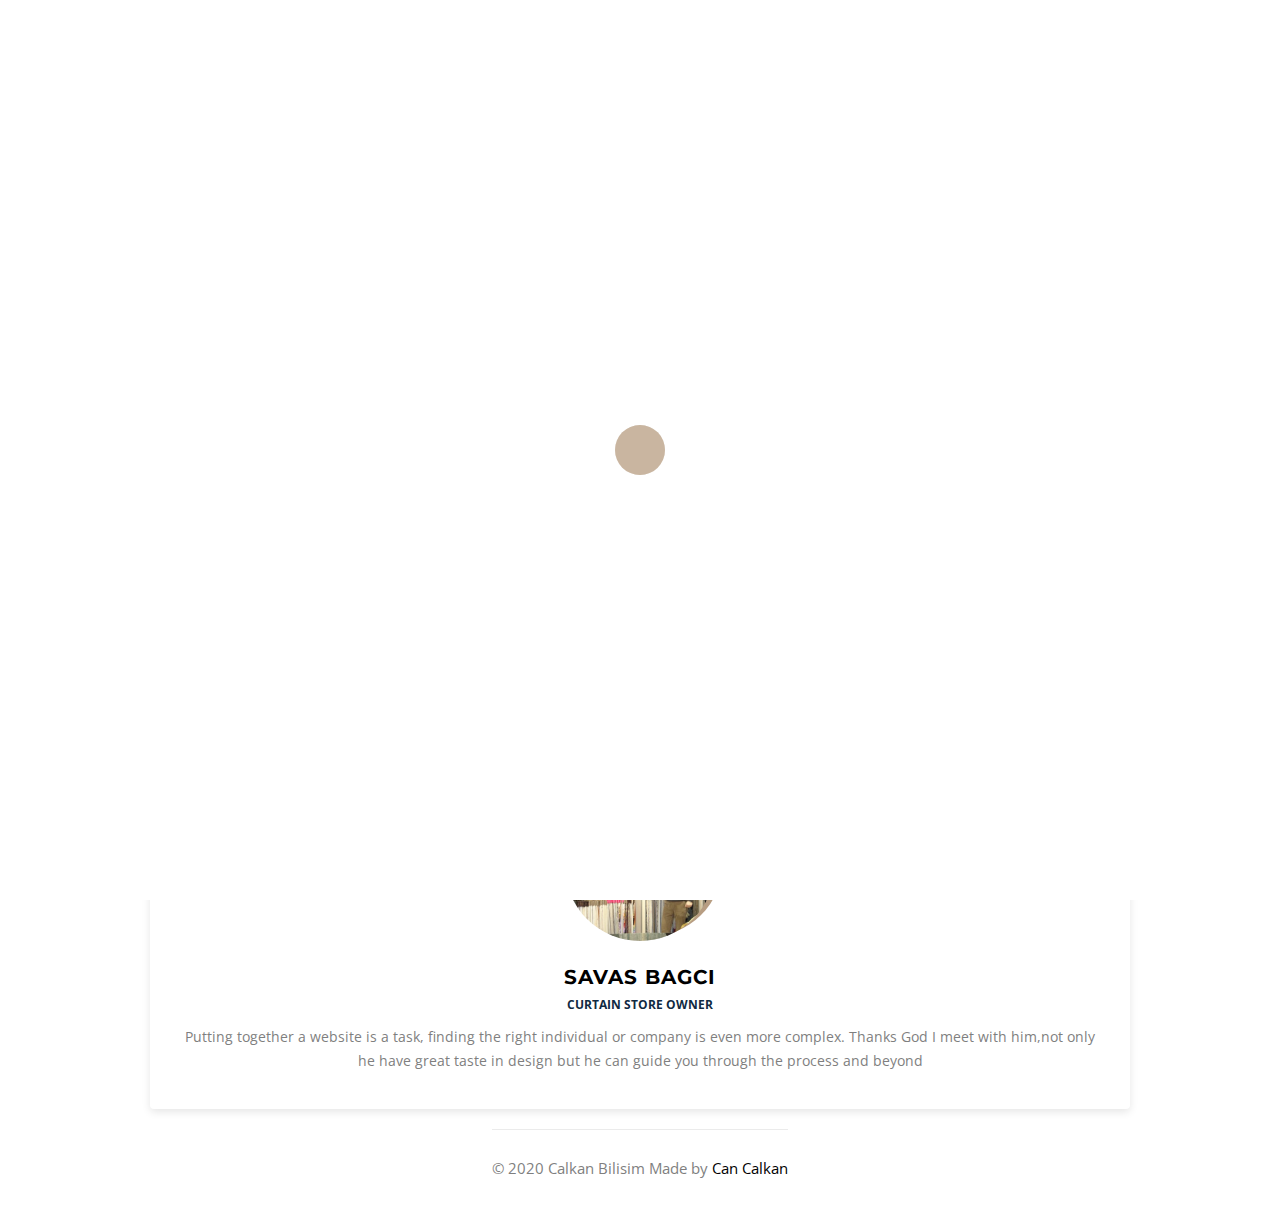
==== about-us.html @ bea3c14a "v1.1" ====
<!DOCTYPE html>
<html lang="en">

<head>
  <title>Zenna | About Us</title>

  <meta charset="utf-8">
  <!--[if IE]><meta http-equiv='X-UA-Compatible' content='IE=edge,chrome=1'><![endif]-->
  <meta name="viewport" content="width=device-width, initial-scale=1, maximum-scale=1">
  <meta name="description" content="">

  <!-- Google Fonts -->
  <link href='https://fonts.googleapis.com/css?family=Montserrat:400,700%7COpen+Sans:400,400i,600,700' rel='stylesheet'>

  <!-- Css -->
  <link rel="stylesheet" href="css/bootstrap.min.css" />
  <link rel="stylesheet" href="css/magnific-popup.css" />
  <link rel="stylesheet" href="css/font-icons.css" />
  <link rel="stylesheet" href="css/sliders.css" />
  <link rel="stylesheet" href="css/style.css" />

  <link rel="stylesheet" href="css/reviews.css">
  <link rel="stylesheet" href="css/about-us.css">

  <!-- Favicons -->
  <link rel="shortcut icon" href="img/favicon.ico">
  <link rel="apple-touch-icon" href="img/apple-touch-icon.png">
  <link rel="apple-touch-icon" sizes="72x72" href="img/apple-touch-icon-72x72.png">
  <link rel="apple-touch-icon" sizes="114x114" href="img/apple-touch-icon-114x114.png">


</head>

<body class="relative">

  <!-- Preloader -->
  <div class="loader-mask">
    <div class="loader">
      <div></div>
      <div></div>
    </div>
  </div>

  <main class="main-wrapper">

    <header class="nav-type-1">

      <nav class="navbar navbar-static-top">
        <div class="navigation" id="sticky-nav">
          <div class="container relative">

            <div class="row flex-parent">

              <div class="navbar-header flex-child">
                <!-- Logo -->
                <div class="logo-container">
                  <div class="logo-wrap">
                    <a target="_blank" href="https://cancalkan.github.io/">
                      <h1 class="logopc">Can Calkan</h1>
                    </a>
                  </div>
                </div>
                <button type="button" class="navbar-toggle" data-toggle="collapse" data-target="#navbar-collapse">
                  <span class="sr-only">Toggle navigation</span>
                  <span class="icon-bar"></span>
                  <span class="icon-bar"></span>
                  <span class="icon-bar"></span>
                </button>
                <!-- Mobile cart -->
                <div class="nav-cart mobile-cart hidden-lg hidden-md">
                  <div class="nav-cart-outer">
                    <div class="nav-cart-inner">
                      <a href="shop-cart.html" class="nav-cart-icon">
                        <span class="nav-cart-badge">2</span>
                      </a>
                    </div>
                  </div>
                </div>
              </div> <!-- end navbar-header -->

              <div class="nav-wrap flex-child">
                <div class="collapse navbar-collapse text-center" id="navbar-collapse">

                  <ul class="nav navbar-nav">

                    <li class="dropdown">
                      <a href="index.html">Home</a></li>

                    </li>
                    <li class="dropdown">
                      <a href="about-us.html">About Us</a></li>

                    </li>
                    <li class="dropdown">
                      <a href="about-us.html">Contact</a></li>

                    </li>
                    <li class="dropdown">
                      <a href="shop-catalog.html">Products</a></li>

                    </li>
                  </ul> <!-- end menu -->
                </div> <!-- end collapse -->
              </div> <!-- end col -->

              <div class="flex-child flex-right nav-right hidden-sm hidden-xs">
                <ul>


                  </li>
                  <li class="nav-cart">
                    <div class="nav-cart-outer">
                      <div class="nav-cart-inner">
                        <a href="shop-cart.html" class="nav-cart-icon">
                          2
                        </a>
                      </div>
                    </div>


              </div> <!-- end row -->
            </div> <!-- end container -->
          </div> <!-- end navigation -->
      </nav> <!-- end navbar -->





    </header>

    <!-- Page Title -->

    <div class="content-wrapper oh">

      <div class="about-us">

        <div class="about-section">
          <div class="inner-width">
            <div class="row heading-row">
              <div class="col-md-12 text-center">
                <h1 class="heading bottom-line team-about">
                  Who am ı?
                </h1>
              </div>
            </div>
            <div class="about-section-row">
              <div class="about-section-col">
                <div class="about">
                  <p class="about" i class="fa fa-paragraph" aria-hidden="true"></i>
                    I new graduated from Sakarya University. My department is Management Information Systems. My Gpa is
                    3.18/4. I enjoy producing something on the computer and solving people's problems through
                    informatics. I have a great interest in everything related to information technologies. I have
                    volunteered for Isaca İstanbul Chapter for 3 years.
                  </p>

                </div>
              </div>
              <div class="about-section-col skills-mb30" >

                <div class="skills">
                  <div class="skill">
                    <div class="skill-title">Web Design</div>
                    <div class="progress">
                      <div class="progress-bar p1"><span>90%</span></div>
                    </div>
                  </div>

                  <div class="skill">
                    <div class="skill-title">UI Design</div>
                    <div class="progress">
                      <div class="progress-bar p2"><span>70%</span></div>
                    </div>
                  </div>

                  <div class="skill">
                    <div class="skill-title">UX Design</div>
                    <div class="progress">
                      <div class="progress-bar p3"><span>50%</span></div>
                    </div>
                  </div>
                </div>
              </div>
            </div>
          </div>
        </div>

      </div>
      <h1 class="heading bottom-line team-about reviews-title">
        Reviews About <a style="color:#b79d82 " href="https://cancalkan.github.io/" target="_blank">Me</a> </h1>
        <div class="about-section">
          <div class="inner-width">
            
            <div class="title">
  
              <article class="review">
                <div class="img-container">
                  <img src="img/savas-bagcı.jpg" id="person-img" alt="">
                </div>
                <h4 id="author">Savas Bagcı</h4>
                <p id="job">Curtain Store Owner</p>
                <p id="info">Putting together a website is a task, finding the right individual or company is even more
                  complex.
                  Thanks God I meet with him, not only he have great taste in design but he can guide you
                  through the process and beyond.</p>
              </article>
              <div class="button-container">
                <button class="prev-btn">
                  <i class="fas fa-chevron-left"></i>
                </button>
                <button class="next-btn">
                  <i class=" fas fa-chevron-right"></i>
                </button>
              </div>
              
            </div>
    </div>
    <section class="review-container">
     

    </section>













    </div>


    </div>
    <!-- end partners -->


    <!-- Newsletter -->


    <!-- Footer Type-1 -->
    <footer class="footer footer-type-1">

      <div class="bottom-footer">
        <div class="container">
          <div class="row">

            <div class="col-sm-6 copyright sm-text-center">
              <span>
                &copy; 2020 Calkan Bilisim Made by <a style="color:Black;" target="_blank"
                  href="https://cancalkan.github.io/"> Can Calkan</a>
              </span>
            </div>

            <div class="col-sm-6 col-xs-12 footer-payment-systems text-right sm-text-center mt-sml-10">
              <div class="footer-socials">
                <div class="social-icons nobase">
                  <a target="_blank" href="mailto:cancalkaniletisim@gmail.com"><i class="fa fa-envelope"></i></a>
                  <a target="_blank" href="https://www.linkedin.com/in/cancalkan/"><i class="fa fa-linkedin"></i></a>

                  <a href="tel:+905546443862"><i class="fa fa-phone"></i></a>
                  <a target="_blank" href="https://www.linkedin.com/in/cancalkan/"><i class="fa fa-github"></i></a>

                </div>
              </div>

            </div>

          </div>
        </div>
      </div> <!-- end bottom footer -->
    </footer>


    <a href="whatsapp://send?phone=905546443862" class="float" target="_blank">
      <i class="fa fa-whatsapp my-float"></i>
    </a>

    </div> <!-- end content wrapper -->
  </main> <!-- end main wrapper -->

  <!-- jQuery Scripts -->
  <script type="text/javascript" src="js/jquery.min.js"></script>
  <script type="text/javascript" src="js/bootstrap.min.js"></script>
  <script type="text/javascript" src="js/plugins.js"></script>
  <script type="text/javascript" src="js/scripts.js"></script>
  <script src="js/reviews.js"></script>
  <script src="js/swiped-events.min.js"></script>

</body>

</html>
---- css/style.css ----
/*-------------------------------------------------------*/
/* Table of Content

1. General
2. Typography
3. Navigation
4. Layout
5. Blog
6. Shortcodes
7. Shop Products
8. Cart
9. Checkout
10. Footer
11. Responsive
12. Spacings

/*-------------------------------------------------------*/
/*-------------------------------------------------------*/
/* General
/*-------------------------------------------------------*/
.clearfix {
  *zoom: 1;
}

.clearfix:before, .clearfix:after {
  display: table;
  line-height: 0;
  content: "";
}

.clearfix:after {
  clear: both;
}

.clear {
  clear: both;
}

.oh {
  overflow: hidden;
}

.ov {
  overflow: visible;
}

.relative {
  position: relative;
}

.section-wrap {
  padding: 80px 0;
  overflow: hidden;
  background-attachment: fixed;
  background-size: cover;
}

.main-container {
  margin: auto;
}

@media (min-width: 1200px) {
  .rev_slider_wrapper.container {
    width: 1170px;
  }
}

.mobile section {
  background-attachment: scroll !important;
}

.bg-dark {
  background-color: #171717;
}

.bg-darkblue {
  background-color: #152332;
}

.bg-light {
  background-color: #fff;
}

.bg-white {
  background-color: #fff;
}

.bg-color {
  background-color: #b79d82;
}

.white {
  color: #fff;
}

.static {
  position: static;
}

.block {
  display: block;
}

.left {
  float: left;
}

.right {
  float: right;
}
.carttext{
  font-size:25px;
  text-align: center;
  margin-bottom: -20px;
}

.valign {
  position: absolute;
  top: 50%;
  -webkit-transform: translateY(-50%);
  -moz-transform: translateY(-50%);
  -ms-transform: translateY(-50%);
  -o-transform: translateY(-50%);
  transform: translateY(-50%);
}

.container-fluid.semi-fluid {
  padding: 0 50px;
}

.img-fw {
  width: 100%;
}


.uppercase {
  text-transform: uppercase;
  letter-spacing: 0.02em;
}

.last {
  margin-bottom: 0 !important;
}

@media (max-width: 991px) {
  .md-text-center {
    text-align: center;
  }
}

@media (max-width: 767px) {
  .sm-text-center {
    text-align: center;
  }
}

@media (max-width: 480px) {
  .xs-text-center {
    text-align: center;
  }
}

img.alignleft {
  float: left;
  margin: 10px 20px 10px 0;
}

img.alignright {
  float: right;
  margin: 10px 0 10px 20px;
}

.animation-wrap {
  overflow: hidden;
}

::-moz-selection {
  color: #fff;
  background-color: #b79d82;
}

::-webkit-selection {
  color: #fff;
  background-color: #b79d82;
}

::selection {
  color: #fff;
  background-color: #b79d82;
}

:focus {
  outline: none;
}

body {
  margin: 0;
  padding: 0;
  font-family: "Open Sans", sans-serif;
  font-size: 14px;
  line-height: 1.5;
  font-smoothing: antialiased;
  -webkit-font-smoothing: antialiased;
  -moz-font-smoothing: antialiased;
  background: #fff;
  outline: 0;
  overflow-x: hidden;
  overflow-y: auto;
  color: #7f7f7f;
}

body img {
  border: none;
  max-width: 100%;
  -webkit-user-select: none;
  -khtml-user-select: none;
  -moz-user-select: none;
  -o-user-select: none;
  user-select: none;
}

video {
  height: 100%;
  width: 100%;
}

/* Preloader
-------------------------------------------------------*/
.loader-mask {
  position: fixed;
  top: 0;
  left: 0;
  right: 0;
  bottom: 0;
  background-color: #fff;
  z-index: 99999;
}

.loader {
  position: absolute;
  left: 50%;
  top: 50%;
  width: 50px;
  height: 50px;
  font-size: 0;
  color: #b79d82;
  display: inline-block;
  margin: -25px 0 0 -25px;
  text-indent: -9999em;
  -webkit-transform: translateZ(0);
  -ms-transform: translateZ(0);
  transform: translateZ(0);
}

.loader div {
  background-color: #b79d82;
  display: inline-block;
  float: none;
  position: absolute;
  top: 0;
  left: 0;
  width: 50px;
  height: 50px;
  opacity: .5;
  border-radius: 50%;
  -webkit-animation: ballPulseDouble 2s ease-in-out infinite;
  animation: ballPulseDouble 2s ease-in-out infinite;
}

.loader div:last-child {
  -webkit-animation-delay: -1s;
  animation-delay: -1s;
}

@-webkit-keyframes ballPulseDouble {
  0%, 100% {
    -webkit-transform: scale(0);
    transform: scale(0);
  }
  50% {
    -webkit-transform: scale(1);
    transform: scale(1);
  }
}

@keyframes ballPulseDouble {
  0%, 100% {
    -webkit-transform: scale(0);
    transform: scale(0);
  }
  50% {
    -webkit-transform: scale(1);
    transform: scale(1);
  }
}

/* Scroll Down icon
-------------------------------------------------------*/
.scroll-down {
  font-size: 16px;
  width: 38px;
  height: 38px;
  background-color: rgba(255, 255, 255, 0.2);
  text-align: center;
  line-height: 38px;
  z-index: 50;
  position: absolute;
  bottom: 40px;
  left: 50%;
  margin-left: -19px;
  border-radius: 50%;
}

.scroll-down.dark {
  background-color: transparent;
  border: 2px solid #000;
}

.scroll-down.dark i {
  color: #000;
  left: 11px;
}


.scroll-down.bottom-140 {
  bottom: 140px;
}

@media only screen and (max-width: 767px) {
  .scroll-down.bottom-140 {
    bottom: 80px;
  }
}

.scroll-down a {
  line-height: 38px;
  position: relative;
  z-index: 50;
}

.scroll-down i {
  color: #fff;
  -webkit-animation: scroll-down-icon 1s infinite;
  -moz-animation: scroll-down-icon 1s infinite;
  -o-animation: scroll-down-icon 1s infinite;
  animation: scroll-down-icon 1s infinite;
  position: absolute;
  left: 13px;
  font-size: 20px;
}
body > main > footer > div > div > div > div.col-sm-6.col-xs-12.footer-payment-systems.text-right.sm-text-center.mt-sml-10 > div > div > a:nth-child(3) > i{
  color:green;
}
body > main > footer > div > div > div > div.col-sm-6.col-xs-12.footer-payment-systems.text-right.sm-text-center.mt-sml-10 > div > div > a:nth-child(2) > i{
  color:#007bb5;
}
body > main > footer > div > div > div > div.col-sm-6.col-xs-12.footer-payment-systems.text-right.sm-text-center.mt-sml-10 > div > div > a:nth-child(2) > i:hover{
  color:black;
}
body > main > footer > div > div > div > div.col-sm-6.col-xs-12.footer-payment-systems.text-right.sm-text-center.mt-sml-10 > div > div > a:nth-child(1) > i{
  color:#ea4335;
}
body > main > footer > div > div > div > div.col-sm-6.col-xs-12.footer-payment-systems.text-right.sm-text-center.mt-sml-10 > div > div > a:nth-child(1) > i:hover{
  color:black;
}
body > main > footer > div > div > div > div.col-sm-6.col-xs-12.footer-payment-systems.text-right.sm-text-center.mt-sml-10 > div > div > a:nth-child(3) > i:hover{
  color:black;
}
body > main > footer > div > div > div > div.col-sm-6.col-xs-12.footer-payment-systems.text-right.sm-text-center.mt-sml-10 > div > div > a:nth-child(4) > i{
  color:#6e5494;
}
body > main > footer > div > div > div > div.col-sm-6.col-xs-12.footer-payment-systems.text-right.sm-text-center.mt-sml-10 > div > div > a:nth-child(4) > i:hover{
  color:black;
}
.float{
	position:fixed;
	width:60px;
	height:60px;
	bottom:40px;
	right:40px;
	background-color:#25d366;
	color:#FFF !important;
	border-radius:50px;
	text-align:center;
  font-size:30px;
	box-shadow: 2px 2px 3px #999;
  z-index:100;
}
.logopc{
  font-size:25px;
}
.product-img img{
  height:270px;
}
body > main > div > section.section-wrap.promo-banners.pb-50 > div img{
  height: 500px;
}
body > main > footer > div > div > div > div.col-sm-6.copyright.sm-text-center > span{
  font-size:1.1em;
  text-align: center;
}
.my-float{
	margin-top:16px;
}


/*About Section  */

.about-section{
  width: 100%;
  
  padding: 10px 0;
}
.inner-width{
  max-width: 1000px;
  overflow: hidden;
  padding: 0 10px;
  margin: auto;
}
.about-section h1{
  text-align: center;
}
.border{
  width: 100px;
  height: 3px;
  background: #e74c3c;
  margin: 20px auto;
}
.about-section-row{
  display: flex;
  flex-wrap: wrap;
}
.about-section-col{
  flex: 50%;
}
.about{
  padding-right: 30px;
}
.about p{
  text-align: justify;
 
}
.skill-title{
  text-align: center;
  margin:10px;
}

.skills{
  padding-left: 30px;
}
.skill{
  margin-bottom: 15px;
}
.progress{
  width: 100%;
  height: 18px;
  background: #ddd;
  border-radius: 18px;
}
.progress-bar{
  height: 18px;
  background: #916c46;
  border-radius: 18px;
}
.myskills{
  text-align: center;
}
.p1{
  width: 90%;
}
.p2{
  width: 70%;
}
.p3{
  width: 50%;
}
.progress-bar span{
  float: right;
  margin-right: 6px;
  line-height: 18px;
  color: #fff;
  font-size: 15px;
}
@media screen and (max-width:700px) {
  .about-section-col{
    flex: 100%;
    margin-bottom:20px ;
  }
  .about,.skills{
    padding: 0;
  }
  .about{
    text-align: center;
  }
}


@-webkit-keyframes scroll-down-icon {
  0% {
    bottom: 3px;
  }
  50% {
    bottom: 8px;
  }
  100% {
    bottom: 3px;
  }
}

@-moz-keyframes scroll-down-icon {
  0% {
    bottom: 3px;
  }
  50% {
    bottom: 8px;
  }
  100% {
    bottom: 3px;
  }
}

@-o-keyframes scroll-down-icon {
  0% {
    bottom: 3px;
  }
  50% {
    bottom: 8px;
  }
  100% {
    bottom: 3px;
  }
}

@keyframes scroll-down-icon {
  0% {
    bottom: 3px;
  }
  50% {
    bottom: 8px;
  }
  100% {
    bottom: 3px;
  }
}

.row.row-4 {
  margin: 0 -2px;
}

.row.row-4 > div {
  padding: 0 2px;
}

.row.row-10 {
  margin: 0 -5px;
}

.row.row-10 > div {
  padding: 0 5px;
}

.row.row-12 {
  margin: 0 -6px;
}

.row.row-12 > div {
  padding: 0 6px;
}

.row.row-16 {
  margin: 0 -8px;
}

.row.row-16 > div {
  padding: 0 8px;
}

.row.row-20 {
  margin: 0 -10px;
}

.row.row-20 > div {
  padding: 0 10px;
}

/* Row multiple items
-------------------------------------------------------*/
.items-grid .col-xs-6:nth-child(2n + 3) {
  clear: left;
}

.items-grid .col-xs-4:nth-child(3n + 4) {
  clear: left;
}

.items-grid .col-xs-3:nth-child(4n + 5) {
  clear: left;
}

.items-grid .col-xs-2:nth-child(6n + 7) {
  clear: left;
}

.items-grid .col-xs-1:nth-child(12n + 13) {
  clear: left;
}

@media (min-width: 768px) {
  .items-grid .col-xs-6:nth-child(2n + 3) {
    clear: none;
  }
  .items-grid .col-xs-4:nth-child(3n + 4) {
    clear: none;
  }
  .items-grid .col-xs-3:nth-child(4n + 5) {
    clear: none;
  }
  .items-grid .col-xs-2:nth-child(6n + 7) {
    clear: none;
  }
  .items-grid .col-xs-1:nth-child(12n + 13) {
    clear: none;
  }
  .items-grid .col-sm-6:nth-child(2n + 3) {
    clear: left;
  }
  .items-grid .col-sm-4:nth-child(3n + 4) {
    clear: left;
  }
  .items-grid .col-sm-3:nth-child(4n + 5) {
    clear: left;
  }
  .items-grid .col-sm-2:nth-child(6n + 7) {
    clear: left;
  }
  .items-grid .col-sm-1:nth-child(12n + 13) {
    clear: left;
  }
}

@media (min-width: 992px) {
  .items-grid .col-sm-6:nth-child(2n + 3) {
    clear: none;
  }
  .items-grid .col-sm-4:nth-child(3n + 4) {
    clear: none;
  }
  .items-grid .col-sm-3:nth-child(4n + 5) {
    clear: none;
  }
  .items-grid .col-sm-2:nth-child(6n + 7) {
    clear: none;
  }
  .items-grid .col-sm-1:nth-child(12n + 13) {
    clear: none;
  }
  .items-grid .col-md-6:nth-child(2n + 3) {
    clear: left;
  }
  .items-grid .col-md-4:nth-child(3n + 4) {
    clear: left;
  }
  .items-grid .col-md-3:nth-child(4n + 5) {
    clear: left;
  }
  .items-grid .col-md-2:nth-child(6n + 7) {
    clear: left;
  }
  .items-grid .col-md-1:nth-child(12n + 13) {
    clear: left;
  }
}

@media (min-width: 1200px) {
  .items-grid .col-md-6:nth-child(2n + 3) {
    clear: none;
  }
  .items-grid .col-md-4:nth-child(3n + 4) {
    clear: none;
  }
  .items-grid .col-md-3:nth-child(4n + 5) {
    clear: none;
  }
  .items-grid .col-md-2:nth-child(6n + 7) {
    clear: none;
  }
  .items-grid .col-md-1:nth-child(12n + 13) {
    clear: none;
  }
  .items-grid .col-lg-6:nth-child(2n + 3) {
    clear: left;
  }
  .items-grid .col-lg-4:nth-child(3n + 4) {
    clear: left;
  }
  .items-grid .col-lg-3:nth-child(4n + 5) {
    clear: left;
  }
  .items-grid .col-lg-2:nth-child(6n + 7) {
    clear: left;
  }
  .items-grid .col-lg-1:nth-child(12n + 13) {
    clear: left;
  }
}

/* 5 columns
-------------------------------------------------------*/
.col-xs-5ths,
.col-sm-5ths,
.col-md-5ths,
.col-lg-5ths {
  position: relative;
  min-height: 1px;
  padding-right: 10px;
  padding-left: 10px;
}

.col-xs-5ths {
  width: 20%;
  float: left;
}

@media (min-width: 767px) {
  .col-sm-5ths {
    width: 20%;
    float: left;
  }
}

@media (min-width: 992px) {
  .col-md-5ths {
    width: 20%;
    float: left;
  }
}

@media (min-width: 1200px) {
  .col-lg-5ths {
    width: 20%;
    float: left;
  }
}

/* Hover Overlays
-------------------------------------------------------*/
.hover-overlay {
  content: '';
  display: block;
  position: absolute;
  top: 0;
  width: 100%;
  height: 100%;
  opacity: 0;
  visibility: hidden;
  background-color: rgba(0, 0, 0, 0.6);
  backface-visibility: hidden;
  -webkit-transform: translateZ(0, 0, 0);
  -moz-transform: translateZ(0, 0, 0);
  -ms-transform: translateZ(0, 0, 0);
  -o-transform: translateZ(0, 0, 0);
  transform: translateZ(0, 0, 0);
  -webkit-transition: all 0.3s ease-in-out;
  -moz-transition: all 0.3s ease-in-out;
  -ms-transition: all 0.3s ease-in-out;
  -o-transition: all 0.3s ease-in-out;
  transition: all 0.3s ease-in-out;
}

.hover-trigger:hover .hover-overlay {
  opacity: 1;
  visibility: visible;
}

/* Hover Scale
-------------------------------------------------------*/
.hover-scale img {
  -webkit-transition: all 1.5s ease-out;
  -moz-transition: all 1.5s ease-out;
  -ms-transition: all 1.5s ease-out;
  -o-transition: all 1.5s ease-out;
  transition: all 1.5s ease-out;
}

.hover-scale:hover img {
  -webkit-transform: scale(1.1, 1.1);
  -moz-transform: scale(1.1, 1.1);
  -ms-transform: scale(1.1, 1.1);
  -o-transform: scale(1.1, 1.1);
  transform: scale(1.1, 1.1);
}

/* List Items
-------------------------------------------------------*/
.list-dividers > li {
  position: relative;
  padding: 9px 0;
  border-bottom: 1px solid #ebebeb;
}

.list-dividers > li:last-child {
  padding-bottom: 0;
  border-bottom: none;
}

.list-no-dividers > li {
  position: relative;
  padding: 5px 0;
}

/*-------------------------------------------------------*/
/* Typography
/*-------------------------------------------------------*/
ul {
  list-style: none;
  margin: 0;
  padding: 0;
}

h1, h2, h3, h4, h5, h6 {
  font-family: "Montserrat", sans-serif;
  margin-top: 0;
  color: #000;
  font-weight: 700;
  line-height: 1.2;
  text-transform: uppercase;
  letter-spacing: 0.05em;
}

h1 {
  font-size: 32px;
}

h2 {
  font-size: 24px;
}

h3 {
  font-size: 22px;
}

h4 {
  font-size: 20px;
}

h5 {
  font-size: 18px;
}

h6 {
  font-size: 16px;
}

h1 > a, h2 > a, h3 > a, h4 > a, h5 > a, h6 > a {
  color: inherit;
}

h1 small, h2 small, h3 small, h4 small, h5 small, h6 small {
  color: #000;
  font-size: 85%;
  font-weight: bold;
}

.nocaps {
  text-transform: none;
  letter-spacing: normal;
}

.heading {
  position: relative;
  margin-bottom: 0;
}

.heading.large {
  font-size: 42px;
}

.heading-row {
  margin-bottom: 50px;
}

.subheading {
  font-weight: 600;
  display: inline-block;
  color: #7f7f7f;
  font-size: 16px;
  margin-bottom: 9px;
}

a {
  text-decoration: none;
  color: #b79d82;
  outline: none;
  -webkit-transition: color 0.1s ease-in-out;
  -moz-transition: color 0.1s ease-in-out;
  -ms-transition: color 0.1s ease-in-out;
  -o-transition: color 0.1s ease-in-out;
  transition: color 0.1s ease-in-out;
}

a:hover {
  text-decoration: none;
  color: #171717;
  outline: none;
}

a:focus {
  color: #b79d82;
  text-decoration: none;
  outline: none;
}

b, strong {
  color: #000;
}

p {
  font-size: 14px;
  color: #7f7f7f;
  font-weight: normal;
  line-height: 24px;
}

.list-inline {
  margin: 0;
}

.bottom-line:after {
  content: "";
  display: block;
  width:125px;
  border-bottom: 2px solid #b79d82;
  margin: 17px auto 0;
  z-index: 1;
  position: relative;
}

.bottom-line.left-align:after {
  margin: 22px auto 22px 0;
}

.bottom-line.grey:after {
  border-color: #ebebeb;
}

.bottom-line.full-grey:after {
  width: 100%;
  border-color: #ebebeb;
  margin-top: 16px;
}

@media (min-width: 768px) {
  .lead {
    font-size: 18px;
  }
}

.lead {
  margin-bottom: 10px;
  font-size: 18px;
  font-weight: 400;
  line-height: 30px;
}

blockquote {
  padding: 0 0 20px;
  margin: 0;
  border: none;
}

blockquote > p {
  font-size: 16px;
  line-height: 28px;
  font-family: "Open Sans", sans-serif;
  margin-bottom: 10px !important;
  color: #7f7f7f;
  position: relative;
}

blockquote > span {
  color: #b79d82;
  font-size: 13px;
}

.blockquote-style-1 {
  padding: 40px;
  background-color: #f7f8f9;
}

.blockquote-style-1 span {
  color: #b79d82;
}

.blockquote-style-2 {
  padding: 20px 40px;
  border-left: 2px solid #b79d82;
}

.dropcap {
  font-family: "Montserrat", sans-serif;
}

.dropcap.style-1 {
  float: left;
  color: #b79d82;
  font-size: 47px;
  line-height: 48px;
  padding-right: 10px;
}

.dropcap.style-2 {
  float: left;
  color: #fff;
  text-align: center;
  background-color: #b79d82;
  width: 38px;
  height: 38px;
  font-size: 24px;
  line-height: 40px;
  margin: 7px 10px 0 0;
}

.highlight {
  padding: 3px 5px;
  color: #fff;
  background-color: #b79d82;
}

.list li {
  line-height: 24px;
  position: relative;
}

.list li i {
  line-height: 21px;
}

.bullets li,
.arrows li,
.checks li,
.numbers li {
  margin-bottom: 20px;
  color: #7f7f7f;
}

.bullets li {
  padding-left: 15px;
}

.bullets li:before {
  content: "\2022";
  font-size: 18px;
  position: absolute;
  left: 0;
  color: #b79d82;
}

.arrows i {
  margin-right: 5px;
}

.arrows i,
.checks i {
  color: #b79d82;
}

.checks i {
  font-size: 12px;
  margin-right: 7px;
  vertical-align: middle;
}

ol.numbers {
  padding-left: 20px;
}

.columns [class^="col"],
.section-headings [class^="col"] {
  margin-bottom: 40px;
}

.widget-title {
  font-size: 16px;
  margin-bottom: 30px;
}

/*-------------------------------------------------------*/
/* Navigation
/*-------------------------------------------------------*/
@media (max-width: 991px) {
  .navbar-header {
    float: none;
  }
  .navbar-left, .navbar-nav, .navbar-right {
    float: none !important;
  }
  .navbar-toggle {
    display: block;
  }
  .navbar-collapse {
    border-top: 1px solid transparent;
    box-shadow: inset 0 1px 0 rgba(255, 255, 255, 0.1);
  }
  .navbar-fixed-top {
    top: 0;
    border-width: 0 0 1px;
  }
  .navbar-collapse.collapse {
    display: none !important;
  }
  .navbar-nav {
    margin-top: 7.5px;
  }
  .navbar-nav > li {
    float: none;
  }
  .navbar-nav > li > a {
    padding-top: 10px;
    padding-bottom: 10px;
  }
  .collapse.in {
    display: block !important;
  }
  .navbar-nav .open .dropdown-menu, .dropdown-trigger.active + .dropdown-menu {
    display: block;
    position: static;
    float: none;
    width: auto;
    margin-top: 0;
    background-color: transparent !important;
    border: 0;
    -webkit-box-shadow: none;
    box-shadow: none;
  }
}

.navbar {
  margin-bottom: 0;
  border: none;
  min-height: 100px;
  -webkit-backface-visibility: hidden;
  backface-visibility: hidden;
  -webkit-transition: all 0.3s ease-in-out;
  -moz-transition: all 0.3s ease-in-out;
  -ms-transition: all 0.3s ease-in-out;
  -o-transition: all 0.3s ease-in-out;
  transition: all 0.3s ease-in-out;
  z-index: 120;
}

.navigation {
  width: 100%;
  line-height: 0;
}

.navigation.offset {
  -webkit-transform: translate3d(0, -100%, 0);
  -moz-transform: translate3d(0, -100%, 0);
  -ms-transform: translate3d(0, -100%, 0);
  -o-transform: translate3d(0, -100%, 0);
  transform: translate3d(0, -100%, 0);
  -webkit-transition: all 0.3s ease-in-out;
  -moz-transition: all 0.3s ease-in-out;
  -ms-transition: all 0.3s ease-in-out;
  -o-transition: all 0.3s ease-in-out;
  transition: all 0.3s ease-in-out;
}

.navigation.scrolling {
  -webkit-transform: translate3d(0, 0px, 0);
  -moz-transform: translate3d(0, 0px, 0);
  -ms-transform: translate3d(0, 0px, 0);
  -o-transform: translate3d(0, 0px, 0);
  transform: translate3d(0, 0px, 0);
}

.navigation.sticky {
  position: fixed;
  background-color: #fff;
  visibility: hidden;
  opacity: 0;
  width: 100%;
  height: 60px;
  top: 0;
  -webkit-box-shadow: 0 0 5px rgba(0, 0, 0, 0.1);
  -moz-box-shadow: 0 0 5px rgba(0, 0, 0, 0.1);
  -ms-box-shadow: 0 0 5px rgba(0, 0, 0, 0.1);
  box-shadow: 0 0 5px rgba(0, 0, 0, 0.1);
  z-index: 120;
}

.navigation.sticky.scrolling {
  opacity: 1;
  visibility: visible;
}

.navigation.sticky .navbar-nav > li > a {
  line-height: 60px;
  color: #000;
}

.navigation.sticky .nav-right,
.navigation.sticky .nav-social-icons .social-icons a {
  color: #000;
}

.navigation.sticky .nav-right:hover,
.navigation.sticky .nav-social-icons .social-icons a:hover {
  color: #000 !important;
}

.navigation.sticky #nav-icon span {
  background-color: #000;
}

@media only screen and (max-width: 991px) {
  header .flex-parent:not(.top-bar-links) {
    display: block;
  }
}

header .flex-child {
  flex: 1 0 0;
}

@media only screen and (max-width: 991px) {
  header .flex-child {
    width: 100%;
  }
}

header .flex-child.flex-right {
  text-align: right;
}

.nav-wrap.flex-child {
  flex: 2 0 0;
}

.logo-container {
  padding-right: 15px;
  float: left;
}

.logo-wrap {
  display: table;
  width: 100%;
}

.logo-wrap > a {
  display: table-cell;
  vertical-align: middle;
  height: 100px;
}

.logo-wrap.shrink > a {
  height: 60px;
}

.logo,
.navigation-overlay .logo-wrap > a {
  -webkit-transition: all 0.3s ease-in-out;
  -moz-transition: all 0.3s ease-in-out;
  -ms-transition: all 0.3s ease-in-out;
  -o-transition: all 0.3s ease-in-out;
  transition: all 0.3s ease-in-out;
}

.logo,
.logo-dark {
  max-height: 18px;
}

.navbar-header,
.nav-wrap {
  padding: 0 15px;
}

.navbar-nav {
  margin: 0;
  display: inline-block;
  float: none;
}

.navbar-nav > li > a {
  font-family: "Montserrat", sans-serif;
  text-transform: uppercase;
  font-weight: 700;
  letter-spacing: 0.01em;
  color: #000;
  font-size: 13px;
  padding: 0 17px;
  line-height: 100px;
}

.navbar-nav > li > a:hover {
  color: #b79d82;
}

.navbar-nav > .active > a {
  color: #b79d82;
}

.navbar-nav > li:last-child > a {
  padding-right: 0;
}

.navbar-collapse {
  border: none;
  padding-left: 0;
  padding-right: 0;
  max-height: 100% !important;
  -webkit-box-shadow: none;
  -moz-box-shadow: none;
  -ms-box-shadow: none;
  box-shadow: none;
}

.navbar-collapse.in {
  overflow-x: hidden;
}

.navigation.scrolling .navbar-nav > li > a:hover,
.navigation.scrolling .navbar-nav > .active > a,
.navigation.scrolling .navbar-nav > .active > a:focus,
.navigation.scrolling .navbar-nav > .active > a:hover {
  color: #b79d82;
}

.navbar-nav > .open > a,
.navbar-nav > .open > a:focus,
.navbar-nav > .open > a:hover {
  background-color: transparent;
  color: #b79d82;
}

.nav .open > a,
.nav .open > a:focus,
.nav .open > a:hover,
.nav > li > a:focus,
.nav > li > a:hover {
  background-color: transparent;
  border-color: #ebebeb;
  text-decoration: none;
}

.navbar-nav .dropdown-menu {
  left: 0;
}

.navbar-nav .dropdown-menu.menu-right {
  left: auto;
  right: 0;
}

.dropdown-menu {
  min-width: 230px;
  margin: 0;
  padding: 20px 0;
  background-color: #171717;
  border: none;
  border-radius: 0;
  box-shadow: 0 2px 4px rgba(0, 0, 0, 0.05);
}

.dropdown-menu li > a {
  padding: 9px 30px;
  color: #878787;
  font-size: 11px;
  -webkit-transition: all 0.3s ease-in-out;
  -moz-transition: all 0.3s ease-in-out;
  -ms-transition: all 0.3s ease-in-out;
  -o-transition: all 0.3s ease-in-out;
  transition: all 0.3s ease-in-out;
  font-family: "Montserrat", sans-serif;
  text-transform: uppercase;
  font-weight: 400;
}

.dropdown-menu.megamenu, .dropdown-menu.megamenu-wide {
  padding: 0 20px;
}

.dropdown-menu .megamenu-wrap ul > li > a {
  display: block;
  clear: both;
  line-height: 1.42857143;
  white-space: nowrap;
  -webkit-transition: all 0.3s ease-in-out;
  -moz-transition: all 0.3s ease-in-out;
  -ms-transition: all 0.3s ease-in-out;
  -o-transition: all 0.3s ease-in-out;
  transition: all 0.3s ease-in-out;
}

.dropdown-menu .megamenu-wrap ul > li > a i {
  margin-right: 6px;
  width: 16px;
  text-align: center;
}

.menu-list li > a {
  border: none;
}

.dropdown-menu > li > a:focus,
.dropdown-menu > li > a:hover,
.megamenu .menu-list > li > a:hover,
.megamenu-wide .menu-list > li > a:hover {
  background-color: transparent;
}

.megamenu-item {
  border-right: 1px solid #353535;
  padding: 40px 30px 30px;
}

.megamenu-item:last-child {
  border-right: none;
}

.megamenu-item.no-headings {
  padding: 30px;
}

.megamenu-wrap .menu-list > li > a {
  padding: 9px 0;
}

.megamenu-wrap .menu-list > li:last-child > a {
  border-bottom: none;
}

.megamenu-item span {
  display: block;
  margin-bottom: 15px;
  color: #fff;
  font-family: "Montserrat", sans-serif;
  font-size: 13px;
  font-weight: 600;
  line-height: 1;
  text-transform: uppercase;
  letter-spacing: 0.02em;
}

.navbar .dropdown-menu {
  margin-top: 0;
}

.dropdown-submenu {
  position: relative;
}

.dropdown-submenu .dropdown-menu {
  top: -18px;
  left: 100%;
}

.dropdown-submenu > a:after {
  font-family: "FontAwesome";
  position: absolute;
  content: "\f105";
  font-size: 16px;
  right: 20px;
  line-height: 1;
  color: #7f7f7f;
}

.navbar-nav .dropdown > i,
.navbar-nav .dropdown-submenu > i {
  display: none;
}

@media (min-width: 992px) {
  .dropdown-menu,
  .dropdown-submenu > .dropdown-menu {
    display: block;
    visibility: hidden;
    opacity: 0;
    -webkit-transition: all 0.1s ease-in-out;
    -moz-transition: all 0.1s ease-in-out;
    -ms-transition: all 0.1s ease-in-out;
    -o-transition: all 0.1s ease-in-out;
    transition: all 0.1s ease-in-out;
  }
  .dropdown:hover > .dropdown-menu,
  .dropdown-submenu:hover > .dropdown-menu {
    opacity: 1;
    visibility: visible;
  }
  .dropdown-menu > li > a:focus,
  .dropdown-menu > li > a:hover,
  .megamenu .menu-list > li > a:hover,
  .megamenu-wide .menu-list > li > a:hover {
    color: #fff;
  }
  .nav-type-2 .dropdown-menu {
    left: 70%;
    top: -10px;
  }
}

/*-------------------------------------------------------*/
/* Navigation Right Links
/*-------------------------------------------------------*/
.navigation.sticky #nav-icon .nav-icon-inner,
.navigation.sticky .nav-right li,
.navigation-overlay.sticky #nav-icon .nav-icon-inner,
.navigation.sticky .nav-social-icons .social-icons {
  height: 60px;
}

.nav-right {
  float: right;
  color: #000;
  padding-left: 15px;
}

.nav-right > ul {
  display: inline-block;
}

.nav-right li {
  display: table-cell;
  vertical-align: middle;
  font-size: 20px;
  padding-right: 24px;
  height: 100px;
}

.nav-right li:last-child {
  padding-right: 0;
}

.nav-right.menu-socials a {
  font-size: 15px;
  color: #000;
}

.nav-right.menu-socials a:hover {
  color: #b79d82;
}

.nav-wrap ~ .nav-right {
  padding: 0 15px;
}

/* Menu Search
-------------------------------------------------------*/
.nav-search {
  position: relative;
  display: block;
  color: inherit;
  font-size: 20px;
}

.nav-search:hover {
  color: inherit;
}

.search-wrap {
  width: 100%;
  height: 100%;
  overflow: hidden;
  display: none;
  position: fixed;
  top: 0;
  left: 0;
  z-index: 121;
  background-color: #fff;
}

.search-wrap .search-inner {
  position: relative;
  width: 100%;
  height: 100%;
}

.search-wrap .search-cell {
  position: absolute;
  top: 20%;
  width: 100%;
}

.search-wrap .search-field-holder {
  width: 50%;
  margin: auto;
  position: relative;
  animation: slideInUp .3s;
}

.search-wrap .form-control {
  height: 66px;
  border-top: none;
  border-left: none;
  border-right: none;
  border-bottom: 2px solid #ebebeb;
  font-family: "Montserrat", sans-serif;
  font-size: 32px;
  margin-bottom: 0;
  color: #000;
  position: relative;
}

.search-wrap input.form-control,
.search-wrap input.form-control:focus {
  background-color: #fff;
}

@keyframes slideInUp {
  from {
    -webkit-transform: translate3d(0, 100%, 0);
    transform: translate3d(0, 100%, 0);
  }
  to {
    -webkit-transform: translate3d(0, 0, 0);
    transform: translate3d(0, 0, 0);
  }
}

@-webkit-keyframes slideInUp {
  from {
    -webkit-transform: translate3d(0, 100%, 0);
    transform: translate3d(0, 100%, 0);
  }
  to {
    -webkit-transform: translate3d(0, 0, 0);
    transform: translate3d(0, 0, 0);
  }
}

input.main-search-input::-webkit-input-placeholder {
  color: #000;
}

input.main-search-input:-moz-placeholder {
  color: #000;
  opacity: 1;
}

input.main-search-input::-moz-placeholder {
  color: #000;
  opacity: 1;
}

input.main-search-input:-ms-input-placeholder {
  color: #000;
}

.search-close {
  position: absolute;
  top: 11px;
  right: 5px;
  font-size: 30px;
  color: #000;
  cursor: pointer;
}

.mobile-links li > a {
  padding: 15px 0 15px 15px;
  line-height: 20px;
  border-bottom: 1px solid #ebebeb;
  color: #7f7f7f;
  display: block;
}

.mobile-links li > a:hover {
  color: #b79d82;
}

/* Menu Cart
-------------------------------------------------------*/
.nav-cart-outer {
  display: table;
  position: relative;
  height: 100%;
}

.nav-cart-inner {
  display: table-cell;
  vertical-align: middle;
}

.nav-cart-icon {
  display: inline-block;
  position: relative;
  width: 20px;
  height: 20px;
  font-size: 10px;
  text-align: center;
  line-height: 19px;
  color: #fff;
  background-color: #000;
  border-radius: 2px;
}

.nav-cart-icon:before {
  content: '';
  display: block;
  width: 10px;
  height: 5px;
  top: -5px;
  left: 5px;
  position: absolute;
  border: 2px solid #000;
  border-top-left-radius: 50px;
  border-top-right-radius: 50px;
  border-bottom: 0;
}

.nav-cart-icon:hover {
  color: #fff;
}

/* Menu Cart Dropdown
-------------------------------------------------------*/
.nav-cart-container {
  opacity: 0;
  visibility: hidden;
  min-width: 250px;
  max-width: 300px;
  position: absolute;
  left: auto;
  right: 0;
  background-color: #fff;
  padding: 30px;
  line-height: 1;
  border: 1px solid #ebebeb;
  text-align: left;
  -webkit-box-shadow: 0 2px 4px rgba(0, 0, 0, 0.05);
  -moz-box-shadow: 0 2px 4px rgba(0, 0, 0, 0.05);
  -ms-box-shadow: 0 2px 4px rgba(0, 0, 0, 0.05);
  box-shadow: 0 2px 4px rgba(0, 0, 0, 0.05);
  -webkit-transition: all 0.3s ease-in-out;
  -moz-transition: all 0.3s ease-in-out;
  -ms-transition: all 0.3s ease-in-out;
  -o-transition: all 0.3s ease-in-out;
  transition: all 0.3s ease-in-out;
  z-index: 201;
}

.nav-cart-container:before {
  content: '';
  position: absolute;
  display: block;
  width: 100%;
  left: 0;
  top: -30px;
  height: 30px;
}

.nav-cart-items {
  position: relative;
}

.nav-cart-item {
  margin-top: 15px;
  padding-bottom: 15px;
  border-bottom: 1px solid #f2f2f2;
  position: relative;
}

.nav-cart-item:first-child {
  margin-top: 0;
}

.nav-cart-item .nav-cart-img {
  float: left;
  width: 60px;
  margin-right: 20px;
}

.nav-cart-item .nav-cart-price {
  color: #7f7f7f;
  font-size: 13px;
}

.nav-cart-title {
  position: relative;
  overflow: hidden;
  margin-right: 30px;
}

.nav-cart-title > a {
  position: relative;
  color: #000;
  font-size: 14px;
  vertical-align: top;
  line-height: 1.5;
}

.nav-cart-title > a:hover {
  color: #b79d82;
}

.nav-cart-price {
  margin-top: 5px;
}

.nav-cart-remove {
  width: 20px;
  height: 20px;
  position: absolute;
  right: 0;
  top: 0;
}

.nav-cart-summary {
  margin-top: 10px;
  font-weight: 700;
  color: #000;
  font-size: 14px;
}

.nav-cart-summary .total-price {
  float: right;
}

.nav-cart-actions a {
  width: 100%;
}

.nav-cart:hover .nav-cart-container {
  opacity: 1;
  visibility: visible;
}

.mobile-cart {
  float: right;
  height: 100%;
  margin-right: 12px;
  color: #000;
}

/* Navigation Register
-------------------------------------------------------*/
.nav-register a {
  display: inline-block;
  line-height: 1;
  font-size: 14px;
  color: #000;
}

.nav-register a:hover {
  color: #b79d82;
}

.nav-register span {
  display: inline-block;
  margin: 0 3px 0 7px;
  line-height: 1;
}

/* Navigation Toggle
-------------------------------------------------------*/
.navbar-toggle {
  margin-top: 13px;
  border: none;
  z-index: 50;
  margin-right: 5px;
}

.navbar-toggle .icon-bar {
  background-color: #000;
  width: 18px;
}

.navbar-toggle:focus .icon-bar, .navbar-toggle:hover .icon-bar {
  background-color: #b79d82;
}

.navbar-toggle:focus, .navbar-toggle:hover {
  background-color: transparent;
}

/* Go to Top
-------------------------------------------------------*/
#back-to-top {
  display: block;
  z-index: 100;
  width: 34px;
  height: 34px;
  text-align: center;
  font-size: 16px;
  position: fixed;
  bottom: -34px;
  right: 20px;
  line-height: 32px;
  background-color: rgba(0, 0, 0, 0.3);
  border-radius: 50%;
  -webkit-transition: all 0.3s ease-in-out;
  -moz-transition: all 0.3s ease-in-out;
  -ms-transition: all 0.3s ease-in-out;
  -o-transition: all 0.3s ease-in-out;
  transition: all 0.3s ease-in-out;
  text-decoration: none;
}

#back-to-top i {
  -webkit-transition: all 0.3s ease-in-out;
  -moz-transition: all 0.3s ease-in-out;
  -ms-transition: all 0.3s ease-in-out;
  -o-transition: all 0.3s ease-in-out;
  transition: all 0.3s ease-in-out;
}

#back-to-top a {
  display: block;
  color: #fff;
}

#back-to-top.show {
  bottom: 20px;
}

#back-to-top:hover {
  background-color: #b79d82;
  bottom: 24px;
}

#back-to-top:hover i {
  color: #fff;
}

/*-------------------------------------------------------*/
/* Nav Type-2 (Left Nav)
/*-------------------------------------------------------*/
.content-wrap {
  margin-left: 320px;
  position: relative;
  width: auto;
}

.vertical-nav .container {
  max-width: 100%;
}

.vertical-nav .main-wrapper {
  margin-left: 320px;
  position: relative;
  width: auto;
}

.vertical-nav .header-wrap {
  width: 320px;
  height: 100%;
  background-color: #fff;
  padding: 70px 50px;
}

.nav-type-2 {
  position: fixed;
  left: 0;
  top: 0;
  z-index: 500;
  height: 100%;
}

.nav-type-2 .navbar,
.nav-type-2 .row {
  height: 100%;
}

.nav-type-2 .navbar-header,
.nav-type-2 .logo-container {
  width: 100%;
}

.nav-type-2 .logo-container {
  padding: 0 15px;
}

.nav-type-2 .navbar-header {
  padding: 0;
}

.nav-type-2 .logo-wrap > a {
  height: auto;
}

.nav-type-2 .nav {
  width: 100%;
  margin-top: 55px;
}

.nav-type-2 .navbar-nav > li {
  float: none;
}

.nav-type-2 .navbar-nav > li > a {
  padding: 17px 0;
  line-height: 1;
}

.nav-type-2 .nav-cart {
  margin-top: 40px;
}

.nav-type-2 .nav-cart-outer,
.nav-type-2 .nav-cart-amount {
  float: left;
}

.nav-type-2 .nav-cart-amount a {
  color: #000;
  display: inline-block;
  margin-top: 2px;
  margin-left: 10px;
}

.nav-type-2 .searchbox {
  background-color: transparent;
  border-top: none;
  border-left: none;
  border-right: none;
  padding: 0;
}

.nav-type-2 .search-button {
  right: 0;
}

.nav-type-2 .social-icons {
  position: absolute;
  bottom: 100px;
}

.nav-type-2 .copyright {
  position: absolute;
  bottom: 30px;
}

.nav-type-2 .copyright span {
  line-height: 24px;
}

@media (max-height: 720px) {
  .nav-type-2 .social-icons,
  .nav-type-2 .copyright {
    position: static;
  }
}

.nav-item-toggle > a:after {
  font-family: "FontAwesome";
  position: absolute;
  content: "\f107";
  right: 0;
  color: #7f7f7f;
}

.nav-item-submenu li a {
  display: block;
  padding: 7px 0;
  line-height: 1;
  color: #7f7f7f;
}

.nav-item-submenu li a:hover {
  color: #b79d82;
}

/*-------------------------------------------------------*/
/* Top Bar
/*-------------------------------------------------------*/
.top-bar {
  background-color: #121212;
  width: 100%;
  position: relative;
  height: 44px;
  color: #a1a1a1;
}

.top-bar-links {
  line-height: 44px;
  font-size: 12px;
}

.top-bar > ul,
.top-bar-links > ul > li {
  display: inline-block;
  position: relative;
}

.top-bar-links > ul > .top-bar-email {
  padding-right: 20px;
}

.top-bar-links > ul:first-child > li i {
  margin-right: 5px;
  color: #5c5c5c;
}

.top-bar-links .top-bar-email a {
  color: #a1a1a1;
}

.top-bar-currency-language > li > a,
.top-bar-links > ul > li > a {
  color: #fff;
}

.top-bar-currency-language i {
  margin-left: 5px;
}

.currency-dropdown,
.language-dropdown {
  background-color: #fff;
  padding: 0 10px;
  position: absolute;
  border: 1px solid #f2f2f2;
  z-index: 1201;
  right: 15px;
  visibility: hidden;
  opacity: 0;
  -webkit-transition: all 0.3s ease-in-out;
  -moz-transition: all 0.3s ease-in-out;
  -ms-transition: all 0.3s ease-in-out;
  -o-transition: all 0.3s ease-in-out;
  transition: all 0.3s ease-in-out;
}

.language-dropdown {
  right: 0;
}

.currency-dropdown ul li,
.language-dropdown ul li {
  line-height: 26px;
  border-top: 1px solid #f2f2f2;
  text-transform: uppercase;
  letter-spacing: 0.05em;
}

.currency-dropdown ul li > a,
.language-dropdown ul li > a {
  color: #7f7f7f;
}

.top-bar-currency-language > li:hover .currency-dropdown,
.top-bar-currency-language > li.language:hover .language-dropdown {
  visibility: visible;
  opacity: 1;
}

.top-bar-links .top-bar-link a:after {
  content: "";
  border-right: 1px solid #606060;
  margin: 0 7px 0 10px;
}

.top-bar-links .top-bar-link:last-child a:after {
  content: "";
  border-right: none;
  margin: 0;
}

.top-bar-links li a:hover {
  color: #b79d82;
}

/*-------------------------------------------------------*/
/* Navigation Mobile Styles
/*-------------------------------------------------------*/
@media (max-width: 991px) {
  .navbar {
    min-height: 60px;
  }
  .navbar-header {
    width: 100%;
    padding-right: 0;
  }
  .logo-wrap > a,
  .nav-type-2 .logo-wrap > a,
  .navbar-header {
    height: 60px;
  }
  .navbar-collapse {
    text-align: left;
  }
  .logo-container {
    position: absolute;
    top: 0;
  }
  .logo-wrap {
    width: auto;
  }
  .nav > li > a {
    padding: 15px 0 15px 15px;
    border-bottom: 1px solid #ebebeb;
    line-height: 1.2;
  }
  .nav > li:last-child > a {
    border-bottom: 0;
  }
  .navbar-nav {
    display: block;
  }
  .dropdown-menu > li > a,
  .megamenu-item span {
    padding: 15px 0 15px 20px;
    border-bottom: 1px solid #ebebeb;
    margin-bottom: 0;
    line-height: 15px;
  }
  .dropdown-submenu .dropdown-menu > li > a {
    padding: 15px 0 15px 30px;
  }
  .dropdown-submenu .dropdown-menu > li > ul > li > a {
    padding: 15px 0 15px 45px;
  }
  .dropdown-submenu > a:after {
    display: none;
  }
  .nav-wrap {
    padding-left: 0;
    padding-right: 0;
    width: 100% !important;
  }
  .dropdown-menu {
    width: auto !important;
  }
  .dropdown-menu,
  .megamenu-item.no-headings {
    padding: 0;
  }
  .dropdown-menu.megamenu,
  .dropdown-menu.megamenu-wide {
    padding: 0 15px;
  }
  .megamenu-item {
    border-right: none;
    padding: 0;
  }
  .megamenu-item span {
    color: #7f7f7f;
  }
  .dropdown-menu .megamenu-wrap ul > li > a {
    display: block;
    padding: 15px 0 15px 20px;
    border-bottom: 1px solid #ebebeb;
    clear: both;
    font-weight: 400;
    line-height: 15px;
    color: #7f7f7f;
    white-space: nowrap;
  }
  .megamenu-wrap .menu-list > li:last-child > a {
    border-bottom: 1px solid #ebebeb;
  }
  .megamenu-wrap.container {
    width: 100%;
    padding: 0;
  }
  .mobile-search .form-control {
    height: 46px;
    border-bottom: 1px solid #ebebeb;
    background-color: transparent;
    border-left: none;
    border-top: none;
    border-right: none;
    margin-bottom: 0;
  }
  #mobile-search .search-button {
    position: absolute;
    right: 0;
    top: 0;
    width: 45px;
    height: 46px;
    border: 0;
    cursor: pointer;
    background-color: transparent;
  }
  .nav-right {
    position: absolute;
    top: 0;
    right: 40px;
    padding-right: 0;
    color: #000 !important;
  }
  .nav-right li {
    height: auto;
  }
  .content-wrap {
    margin-left: 0;
  }
  .nav-type-2 {
    background-color: #fff;
    box-shadow: 0 0 5px rgba(0, 0, 0, 0.1);
    width: 100%;
    height: auto;
    position: relative;
  }
  .nav-type-2 .header-wrap {
    width: 100%;
    padding: 0 15px;
  }
  .nav-type-2 .navbar-nav {
    position: relative;
    margin: 0;
  }
  .nav-type-2 .navbar-nav > li {
    display: block;
  }
  .nav-type-2 .navbar-nav > li > a {
    padding: 15px;
  }
  .nav-type-2 .nav-item-submenu li a {
    padding: 15px;
    border-bottom: 1px solid #ebebeb;
  }
  .nav-type-2 .nav-item-toggle > a:after {
    right: 15px;
  }
  .nav-type-2 .logo-container {
    width: auto;
  }
  .nav-type-2 .nav-cart {
    margin-top: 0;
  }
  .vertical-nav .main-wrapper {
    margin-left: 0;
  }
  .sticky-on-mobile .navbar {
    box-shadow: 0 0 5px rgba(0, 0, 0, 0.1);
    background: #fff;
    position: fixed;
    top: 0;
    left: 0;
    right: 0;
  }
  .navbar-nav .dropdown > i,
  .navbar-nav .dropdown-submenu > i {
    display: block;
    width: 46px;
    height: 46px;
    line-height: 46px;
    text-align: center;
    position: absolute;
    right: 0;
    top: 0;
    z-index: 50;
    cursor: pointer;
  }
}

/*-------------------------------------------------------*/
/* Hero Slider
/*-------------------------------------------------------*/
.hero-wrap {
  width: 100%;
  display: block;
  position: relative;
  overflow: hidden;
  background-repeat: no-repeat;
  background-attachment: scroll;
  background-position: center center;
  -webkit-background-size: cover;
  -moz-background-size: cover;
  -o-background-size: cover;
  background-size: cover;
}

.hero-slide {
  background-size: cover;
  background-position: center center;
}

.hero-holder {
  display: table;
  position: relative;
  width: 100%;
  height: 100%;
}

.overlay:before {
  content: '';
  display: block;
  position: absolute;
  top: 0;
  width: 100%;
  height: 100%;
  background-color: rgba(0, 0, 0, 0.32);
  -webkit-transition: all 0.3s ease-in-out;
  -moz-transition: all 0.3s ease-in-out;
  -ms-transition: all 0.3s ease-in-out;
  -o-transition: all 0.3s ease-in-out;
  transition: all 0.3s ease-in-out;
}

.hero-slide.overlay:before {
  background-color: rgba(0, 0, 0, 0.36);
}

.hero-message {
  display: table-cell;
  vertical-align: middle;
  height: 100%;
  width: 100%;
  text-align: center;
}

.hero-message h1 {
  color: #fff;
  font-size: 80px;
  font-weight: 700;
  line-height: 1;
}

@media only screen and (max-width: 991px) {
  .hero-message h1 {
    font-size: 60px;
  }
}

@media only screen and (max-width: 640px) {
  .hero-message h1 {
    font-size: 40px;
  }
}

.hero-subtitle {
  font-family: "Open Sans", sans-serif;
  text-transform: none;
  font-weight: 600;
  color: #fff;
  line-height: 1.6;
  letter-spacing: normal;
  font-size: 24px;
  max-width: 800px;
  margin: 8px auto 28px;
}

.hero-subtitle.lines {
  position: relative;
  padding: 0 20px;
  display: inline-block;
}

.hero-subtitle.lines:before {
  content: '';
  width: 38px;
  height: 2px;
  background-color: #fff;
  position: absolute;
  top: 50%;
  right: 100%;
}

.hero-subtitle.lines:after {
  content: '';
  width: 38px;
  height: 2px;
  background-color: #fff;
  position: absolute;
  top: 50%;
  left: 100%;
}

.buttons-holder > a {
  margin: 5px;
}

#owl-hero div[class^='hero-slide-'] {
  -webkit-background-size: cover;
  -moz-background-size: cover;
  -o-background-size: cover;
  background-size: cover;
  background-position: center center;
  background-repeat: no-repeat;
}

#owl-hero .container {
  height: 740px;
}

@media only screen and (max-width: 991px) {
  #owl-hero .container {
    height: 500px;
  }
}

#owl-hero .owl-pagination {
  position: absolute;
  bottom: 30px;
}

.slider-animated .hero-message {
  -webkit-transform: translateY(30px);
  -moz-transform: translateY(30px);
  -ms-transform: translateY(30px);
  -o-transform: translateY(30px);
  transform: translateY(30px);
  -webkit-transition: 0.5s ease-in-out;
  -moz-transition: 0.5s ease-in-out;
  -ms-transition: 0.5s ease-in-out;
  -o-transition: 0.5s ease-in-out;
  transition: 0.5s ease-in-out;
  transition-delay: .5s;
  opacity: 0;
}

.slider-animated .active .hero-message {
  -webkit-transform: translateY(0);
  -moz-transform: translateY(0);
  -ms-transform: translateY(0);
  -o-transform: translateY(0);
  transform: translateY(0);
  opacity: 1;
}

/*-------------------------------------------------------*/
/* Fullscreen Hero
/*-------------------------------------------------------*/
.full-screen-hero {
  background-image: url(../img/hero/laptopwallpaper.jpg);
  background-size: cover;
  background-position: center;
  background-repeat: no-repeat;
}

.hero-message.style-2 .hero-text-holder {
  max-width: 500px;
}

.hero-message.style-2 .hero-subtitle {
  font-size: 47px;
  font-family: "Montserrat", sans-serif;
  margin-bottom: 0;
}

@media only screen and (max-width: 991px) {
  .hero-message.style-2 .hero-subtitle {
    font-size: 30px;
    line-height: 1.4;
  }
}

.hero-message.style-2 p {
  font-size: 18px;
  line-height: 30px;
  margin-top: 13px;
  margin-bottom: 28px;
}

.hero-message.style-2.dark h1 {
  color:white;
}

.hero-message.style-2.dark p {
  color:white;
  font-weight:bold;
}

.hero-message.style-2.dark h2 {
  color: white;
}

/*-------------------------------------------------------*/
/* Testimonials
/*-------------------------------------------------------*/
.testimonials .testimonial-text {
  font-size: 22px;
  color: #000;
  line-height: 34px;
  margin-top: 20px;
  margin-bottom: 14px;
  font-weight: 400;
}

.testimonials .testimonial span {
  font-size: 13px;
  color: #7f7f7f;
}

.testimonials .testimonial a {
  color: #b79d82;
}

.testimonials.bg-parallax {
  padding: 135px 0 115px;
  background-attachment: scroll;
}

.testimonials.bg-parallax.overlay:before {
  background-color: rgba(0, 0, 0, 0.7);
}

.testimonials.bg-parallax .testimonial-text,
.testimonials.bg-parallax .testimonial span,
.testimonials.bg-parallax .testimonial a {
  color: #fff;
}

.testimonials.bg-parallax .owl-pagination {
  margin-top: 40px;
}

#owl-testimonials .container {
  width: auto;
  max-width: 1170px;
}

/*-------------------------------------------------------*/
/* Partners
/*-------------------------------------------------------*/
.partners {
  padding: 35px 0;
}

/*-------------------------------------------------------*/
/* Call To Action
/*-------------------------------------------------------*/
.call-to-action {
  position: relative;
  padding: 50px 0;
}

.call-to-action h3 {
  font-size: 24px;
  margin-top: 10px;
  margin-bottom: 0;
}

.cta-buttons a {
  margin: 5px;
}

.call-to-action.bg-color .btn-white:hover {
  background-color: rgba(255, 255, 255, 0.95);
}

.call-to-action.bg-color .btn-white:hover span {
  color: #171717;
}

/*-------------------------------------------------------*/
/* Team
/*-------------------------------------------------------*/
.team-member {
  -webkit-transform: translate3d(0, 0, 0);
  -moz-transform: translate3d(0, 0, 0);
  -ms-transform: translate3d(0, 0, 0);
  -o-transform: translate3d(0, 0, 0);
  transform: translate3d(0, 0, 0);
}

.team-member .team-img span {
  font-size: 13px;
}

.team-title {
  font-size: 16px;
  margin-bottom: 3px;
}

.team-img {
  position: relative;
  overflow: hidden;
  margin-bottom: 35px;
}

.team-img img {
  width: 100%;
}

.team-img .hover-overlay .social-icons {
  position: absolute;
  bottom: 20px;
  width: 100%;
  text-align: center;
  -webkit-transition: all 0.3s ease-in-out;
  -moz-transition: all 0.3s ease-in-out;
  -ms-transition: all 0.3s ease-in-out;
  -o-transition: all 0.3s ease-in-out;
  transition: all 0.3s ease-in-out;
}

.team-img .hover-overlay .social-icons a {
  margin-bottom: 0;
  color: #fff;
}

.team-details span {
  font-size: 13px;
  margin-bottom: 20px;
  display: block;
}

/*-------------------------------------------------------*/
/* From Blog
/*-------------------------------------------------------*/
.from-blog .entry-wrap {
  background-color: #fff;
  padding: 40px 10px 0;
  text-align: center;
}

.from-blog .entry-wrap p {
  margin-bottom: 0;
}

.from-blog img {
  max-width: 100.1%;
}

.from-blog .entry-title {
  font-size: 16px;
}

.from-blog .entry-item {
  position: relative;
  margin-bottom: 40px;
}

/*-------------------------------------------------------*/
/* Twitter List
/*-------------------------------------------------------*/
#tweets li {
  padding: 8px 0;
}

#tweets li:first-child {
  padding-top: 0;
}

#tweets li:last-child {
  padding-bottom: 0;
}

#tweets .tweet {
  font-size: 15px;
}

#tweets .tweet a {
  word-wrap: break-word;
  color: #000;
}

#tweets .tweet a:hover {
  color: #b79d82;
}

#tweets .timePosted {
  font-size: 12px;
  margin-bottom: 0;
  color: #929292;
}

/*-------------------------------------------------------*/
/* Contact
/*-------------------------------------------------------*/
.contact-item {
  margin-bottom: 35px;
}

.contact-item:last-child {
  margin-bottom: 0;
}

.contact-item ul:not(.list-dividers) li {
  padding: 5px 0;
}

.contact-item i {
  margin-right: 14px;
}

.contact-item h6 {
  font-size: 14px;
}

.contact-item a {
  color: #7f7f7f;
}

.contact-item a:hover {
  color: #b79d82;
}

address {
  line-height: 28px;
  margin-bottom: 0;
}

#contact-form .message {
  height: 50px;
  width: 100%;
  font-size: 13px;
  line-height: 50px;
  text-align: center;
  float: none;
  margin-top: 20px;
  display: none;
  color: #fff;
}

#contact-form .message.error {
  background-color: #ef5659;
}

#contact-form .message.success {
  background-color: #2cb8a5;
}

/*-------------------------------------------------------*/
/* Google Map
/*-------------------------------------------------------*/
.gmap {
  width: 100%;
  height: 450px;
}

.gmap-btn {
  background-color: #f7f8f9;
  color: #000;
  font-family: "Montserrat", sans-serif;
  width: 100%;
  height: 70px;
  line-height: 70px;
  z-index: 2;
  position: relative;
  text-align: center;
  cursor: pointer;
  -webkit-transition: all 0.3s ease-in-out;
  -moz-transition: all 0.3s ease-in-out;
  -ms-transition: all 0.3s ease-in-out;
  -o-transition: all 0.3s ease-in-out;
  transition: all 0.3s ease-in-out;
}

.gmap-btn:hover, .gmap-btn.opened {
  color: #fff;
  background-color: #171717;
}

.gmap.gmap-hidden {
  display: none;
}

/*-------------------------------------------------------*/
/* Newsletter
/*-------------------------------------------------------*/
.newsletter {
  padding: 53px 0;
  border-top: 1px solid #ebebeb;
  border-bottom: 1px solid #ebebeb;
  background-color: #f7f8f9;
}

.newsletter h4 {
  display: inline-block;
  margin-right: 38px;
  margin-bottom: 0;
  vertical-align: middle;
  font-size: 16px;
}

@media only screen and (max-width: 767px) {
  .newsletter h4 {
    display: block;
    margin-right: 0;
    margin-bottom: 10px;
  }
}

.newsletter .newsletter-form,
.newsletter .newsletter-submit {
  display: inline-block;
}

.newsletter .newsletter-input {
  vertical-align: middle;
  background: #fff;
  margin-right: 6px;
  width: 280px;
  margin-bottom: 0 !important;
}

@media only screen and (max-width: 767px) {
  .newsletter .newsletter-input {
    width: 100%;
    margin-bottom: 10px !important;
  }
}

/*-------------------------------------------------------*/
/* Call To Action
/*-------------------------------------------------------*/
.call-to-action {
  position: relative;
  padding: 62px 0;
  border-bottom: 1px solid #ebebeb;
  border-top: 1px solid #ebebeb;
}

.call-to-action h3 {
  font-size: 24px;
  margin-top: 10px;
  margin-bottom: 0;
}

.cta-buttons a {
  margin: 5px;
}

/*-------------------------------------------------------*/
/* Page Title
/*-------------------------------------------------------*/
.page-title {
  position: relative;
  width: 100%;
  overflow: hidden;
  display: block;
  padding: 54px 0;
}

.title-holder {
  position: relative;
}

.title-text h1 {
  margin: 0;
  font-size: 28px;
}

.title-text .entry-meta {
  margin-top: 10px;
  margin-bottom: 0;
}

.breadcrumb {
  width: auto;
  background-color: transparent;
  padding: 0;
  padding-top: 5px;
  margin-bottom: 0;
  font-size: 14px;
}

.breadcrumb li,
.breadcrumb li a {
  color: #a3a3a3;
}

.breadcrumb > .active {
  color: #000;
}

/* With Bg Image
-------------------------------------------------------*/
.page-title.bg-img {
  background-size: cover;
  background-position: center;
}

.page-title.bg-img:before {
  background-color: rgba(0, 0, 0, 0.5);
}

.page-title.bg-img h1,
.page-title.bg-img .breadcrumb li,
.page-title.bg-img .breadcrumb li a {
  color: #fff;
}

/*-------------------------------------------------------*/
/* About Us Page
/*-------------------------------------------------------*/
.result {
  font-family: "Montserrat", sans-serif;
  font-weight: 700;
  font-size: 24px;
  margin-bottom: 8px;
  color: #000;
  display: block;
}

.result:last-of-type {
  margin-top: 20px;
}

.intro-heading {
  margin-bottom: 15px;
}

/*-------------------------------------------------------*/
/* 404
/*-------------------------------------------------------*/
.page-404 h2 {
  font-family: "Open Sans", sans-serif;
  color: #7f7f7f;
  font-weight: 400;
  font-size: 24px;
}

.page-404 h1 {
  font-size: 160px;
  line-height: 1.2;
}

.page-404 a,
.page-404 p {
  font-size: 14px;
}

.page-404 form {
  max-width: 370px;
  margin: auto;
}

/*-------------------------------------------------------*/
/* Flexbox
/*-------------------------------------------------------*/
.flex-parent {
  display: -webkit-flex;
  display: -ms-flex;
  display: flex;
  -webkit-flex-flow: row nowrap;
  -ms-flex-flow: row nowrap;
  flex-flow: row nowrap;
  -webkit-justify-content: space-between;
  -ms-flex-pack: justify;
  justify-content: space-between;
  align-items: center;
}

.flex-child {
  flex: 1;
}

/*-------------------------------------------------------*/
/* Blog Standard
/*-------------------------------------------------------*/
.entry-img {
  position: relative;
  overflow: hidden;
}

.entry-meta {
  margin-bottom: 14px;
}

.entry-meta li {
  color: #a3a3a3;
  font-size: 12px;
  display: inline-block;
  margin-right: 15px;
}

.entry-meta li:last-child {
  margin-right: 0;
}

.entry-meta li a {
  color: inherit;
}

.entry-meta li a:hover {
  color: #b79d82;
}

.entry-meta li i {
  margin-right: 5px;
}

.entry-wrap {
  position: relative;
  padding-top: 38px;
}

.entry-title {
  font-size: 20px;
  margin-bottom: 7px;
  line-height: 1.4;
}

.entry-title a:hover {
  color: #b79d82;
}

.post-content .entry-img,
.post-content .entry-slider,
.post-content .entry-video {
  position: relative;
  overflow: hidden;
}

.blog-standard .entry-item {
  margin-bottom: 50px;
  position: relative;
}

.blog-standard .post-content p {
  margin-bottom: 23px;
}

.read-more {
  text-transform: uppercase;
  font-size: 13px;
  font-weight: 700;
}

.post-content {
  padding-right: 3.2%;
}

/* Quote Post
-------------------------------------------------------*/
.entry .blockquote-style-1 p > a {
  color: inherit;
}

.entry .blockquote-style-1 p > a:hover {
  color: #b79d82;
}

.entry .blockquote-style-1 span {
  font-size: 14px;
  display: block;
}

/* Video Post
-------------------------------------------------------*/
.entry-video iframe {
  width: 100%;
  display: block;
  border: 0;
}

/*-------------------------------------------------------*/
/* Pagination
/*-------------------------------------------------------*/
.pagination-wrap {
  margin-top: 30px;
}

.pagination {
  margin: 0 auto;
  border-radius: 0;
  display: -webkit-box;
  display: -ms-flexbox;
  display: -webkit-flex;
  display: flex;
  justify-content: center;
}

.pagination a,
.pagination span {
  font-size: 14px;
  width: 40px;
  height: 40px;
  line-height: 38px;
  margin: 0 3px;
  text-align: center;
  border: 2px solid #ebebeb;
  -webkit-transition: all 0.3s ease-in-out;
  -moz-transition: all 0.3s ease-in-out;
  -ms-transition: all 0.3s ease-in-out;
  -o-transition: all 0.3s ease-in-out;
  transition: all 0.3s ease-in-out;
}

.pagination a {
  color: #000;
  vertical-align: middle;
}

.pagination a:hover {
  background-color: #b79d82;
  border-color: transparent;
  color: #fff;
}

.pagination a > i {
  font-size: 15px;
}

.pagination .current {
  color: #000;
  border-color: #000;
}

/*-------------------------------------------------------*/
/* Sidebar
/*-------------------------------------------------------*/
.left-sidebar {
  float: left;
}

.sidebar .widget-title {
  margin-bottom: 30px;
  font-size: 16px;
}

.sidebar .widget {
  margin-bottom: 50px;
}

.sidebar .widget:last-child {
  margin-bottom: 30px;
}

.sidebar .widget > ul > li:last-child {
  padding-bottom: 0;
  border-bottom: none;
}

.sidebar .widget > ul > li:first-child {
  padding-top: 0;
}

.widget.categories ul li.active-cat a {
  color: #000;
}

.widget.categories ul li a {
  color: #7f7f7f;
}

.widget.categories ul li a:hover {
  color: #b79d82;
}

.widget.categories li span {
  right: 0;
  position: absolute;
  color: #7f7f7f;
}

/* Entry List
-------------------------------------------------------*/
.post-small img {
  width: auto;
}

.entry-list .entry-img {
  float: left;
  margin-right: 20px;
  margin-bottom: 0;
}

.entry-list li .entry-meta {
  margin-top: 0;
  margin-bottom: 0;
}

.entry-list ul > li {
  padding: 20px 0;
  border-bottom: 1px solid #ebebeb;
}

.entry-list ul > li:first-child {
  padding-top: 0 !important;
}

.entry-list ul > li:last-child {
  border-bottom: none !important;
  padding-bottom: 0 !important;
}

.entry-list ul > li .entry-title {
  font-size: 14px;
  margin-bottom: 0;
  font-weight: normal;
  line-height: 24px;
  font-family: "Open Sans", sans-serif;
  text-transform: none;
  letter-spacing: normal;
  color: #7f7f7f;
}

.entry-list ul > li .entry-meta li:first-child {
  padding-left: 0;
}

.entry-list.w-thumbs ul > li {
  padding: 15px 0;
}

.sidebar .entry-meta li {
  font-size: 12px;
}

.sidebar .entry-meta li a {
  color: #7f7f7f;
}

/* Sidebar Search
-------------------------------------------------------*/
.search-button {
  position: absolute;
  top: 0;
  height: 100%;
  right: 10px;
  background-color: transparent;
  border: none;
}

.search-button i {
  font-size: 13px;
}

.search-button i:hover {
  color: #171717;
}

/* Tags
-------------------------------------------------------*/
.tags a {
  padding: 10px 13px;
  line-height: 1;
  margin: 0 6px 6px 0;
  font-size: 11px;
  color: #7f7f7f;
  background-color: #f7f8f9;
  display: inline-block;
  float: left;
  -webkit-transition: all 0.3s ease-in-out;
  -moz-transition: all 0.3s ease-in-out;
  -ms-transition: all 0.3s ease-in-out;
  -o-transition: all 0.3s ease-in-out;
  transition: all 0.3s ease-in-out;
}

.tags a:hover {
  background-color: #b79d82;
  color: #fff;
  border-color: transparent;
}

/*-------------------------------------------------------*/
/* Blog Single
/*-------------------------------------------------------*/
.post-single .article p {
  margin-bottom: 30px;
}

/* Share / tags
/*-------------------------------------------------------*/
.entry-content .entry-tags span {
  display: inline-block;
  margin-right: 10px;
  color: #000;
}

.entry-content .entry-tags a {
  color: #7f7f7f;
}

.entry-content .entry-tags a:hover {
  color: #b79d82;
}

@media only screen and (max-width: 991px) {
  .socials-share {
    text-align: left;
    margin-top: 15px;
  }
}

/* Author
/*-------------------------------------------------------*/
.entry-author-box {
  padding-top: 30px;
  border-top: 1px solid #ebebeb;
  position: relative;
  margin-bottom: 48px;
}

.entry-author-box .author-img {
  display: block;
  border-radius: 50%;
  float: left;
}

.entry-author-box .author-name,
.entry-comments .comment-author {
  margin-bottom: 0;
  display: inline-block;
}

.author-name {
  font-size: 14px;
  margin-right: 10px;
}

.author-info {
  padding-left: 90px;
}

.author-info span {
  font-size: 13px;
  margin-bottom: 10px;
  margin-top: 5px;
  display: inline-block;
}

/* Comments
/*-------------------------------------------------------*/
.entry-comments .comment-avatar {
  position: absolute;
  display: block;
  border-radius: 50%;
}

.entry-comments .comment-content {
  padding-left: 74px;
  margin-top: 5px;
}

.entry-comments .comment-author {
  color: #000;
  margin-right: 10px;
}

.entry-comments span {
  display: inline-block;
}

.entry-comments span:last-of-type {
  margin-bottom: 10px;
}

.entry-comments .comment-content span a {
  font-size: 12px;
  color: #929292;
}

.entry-comments .comment-content p {
  margin-bottom: 10px;
}

.comment-reply {
  padding-left: 10%;
}

.comment-body {
  margin-bottom: 40px;
  padding-bottom: 40px;
  border-bottom: 1px solid #ebebeb;
}

#comment {
  margin-bottom: 20px;
}

.comment-form input {
  margin-bottom: 20px !important;
}

/*-------------------------------------------------------*/
/* Sliders
/*-------------------------------------------------------*/
.owl-carousel,
.flickity {
  overflow: hidden;
}

.owl-carousel img {
  width: 100%;
}

.owl-pagination {
  position: relative;
  margin-top: 30px;
  left: 0;
  display: block;
  text-align: center;
  width: 100%;
}

.owl-page {
  display: inline-block;
  padding: 5px;
  position: relative;
}

.owl-page.active span {
  display: block;
  width: 12px;
  height: 12px;
  margin: 0;
  opacity: 1;
  border-color: transparent;
  background: #b79d82;
}

.owl-page span {
  display: block;
  position: relative;
  width: 12px;
  height: 12px;
  opacity: 0.7;
  background: transparent;
  z-index: 100;
  border: 2px solid #fff;
  border-radius: 50%;
  -webkit-transition: all 0.3s ease-in-out;
  -moz-transition: all 0.3s ease-in-out;
  -ms-transition: all 0.3s ease-in-out;
  -o-transition: all 0.3s ease-in-out;
  transition: all 0.3s ease-in-out;
}

.owl-page span:hover {
  opacity: 1;
}

.owl-carousel {
  cursor: move;
  cursor: -webkit-grab;
  cursor: -o-grab;
  cursor: -ms-grab;
  cursor: grab;
}

.owl-buttons {
  position: static;
}

.owl-prev,
.flex-direction-nav .flex-prev,
.flickity-prev-next-button.previous {
  left: -40px;
}

.owl-next,
.flex-direction-nav .flex-next,
.flickity-prev-next-button.next {
  right: -40px;
}

.flex-direction-nav .flex-prev,
.flex-direction-nav .flex-next {
  opacity: 0;
}

.owl-prev,
.owl-next,
.flex-direction-nav a,
.flickity-prev-next-button {
  display: block;
  position: absolute;
  top: 50%;
  margin-top: -20px;
  text-align: center;
  line-height: 40px;
  z-index: 10;
  width: 40px;
  height: 40px;
  opacity: 0;
  -webkit-transition: all 0.3s ease-in-out;
  -moz-transition: all 0.3s ease-in-out;
  -ms-transition: all 0.3s ease-in-out;
  -o-transition: all 0.3s ease-in-out;
  transition: all 0.3s ease-in-out;
}

.flickity-prev-next-button,
.flex-direction-nav a {
  width: 60px;
  height: 80px;
  margin-top: -40px;
}

.flickity-prev-next-button.previous {
  border-radius: 0 3px 3px 0;
}

.flickity-prev-next-button.next {
  border-radius: 3px 0 0 3px;
}

.flex-direction-nav a {
  background-color: #fff;
}

.flex-direction-nav a i {
  font-size: 26px;
  color: #000;
  position: absolute;
  top: 50%;
  left: 50%;
  -webkit-transform: translate(-50%, -50%);
  -moz-transform: translate(-50%, -50%);
  -ms-transform: translate(-50%, -50%);
  -o-transform: translate(-50%, -50%);
  transform: translate(-50%, -50%);
}

.flickity-prev-next-button svg {
  width: auto;
  height: auto;
}

.owl-next:before,
#flexslider .flex-direction-nav .flex-next:before,
.flickity-prev-next-button:before {
  left: auto;
  right: 0;
}

.owl-prev i,
.owl-next i,
#thumbs a i {
  position: relative;
  font-size: 28px;
  color: #000;
}

.light-arrows .owl-prev i,
.light-arrows .owl-next i,
#flexslider.light-arrows a i {
  color: #fff;
}

.light-arrows .flickity-prev-next-button .arrow {
  fill: #fff;
}

.owl-carousel:hover .owl-next,
#flexslider:hover .flex-direction-nav .flex-next {
  opacity: 1;
  right: 10px;
}

.owl-carousel:hover .owl-prev,
#flexslider:hover .flex-direction-nav .flex-prev {
  opacity: 1;
  left: 10px;
}

.flickity-slider-wrap:hover .flickity-prev-next-button.previous {
  opacity: 1;
  left: 20px;
}

.flickity-slider-wrap:hover .flickity-prev-next-button.next {
  opacity: 1;
  right: 20px;
}

.flickity-prev-next-button,
.flickity-prev-next-button:hover {
  background-color: transparent;
}

.flickity-prev-next-button:focus {
  box-shadow: none;
}

.flickity-prev-next-button {
  border-radius: 0;
  -webkit-transform: none;
  -ms-transform: none;
  -o-transform: none;
  transform: none;
}

.flickity-prev-next-button .arrow {
  fill: #7f7f7f;
}

.flickity-page-dots {
  position: relative;
  bottom: auto;
  margin-top: 50px;
}

.flickity-page-dots .dot,
.flex-control-paging li a {
  height: 12px;
  width: 12px;
  opacity: 0.5;
  margin: 0 5px;
  border: 2px solid #fff;
  -webkit-transition: all 0.3s ease-in-out;
  -moz-transition: all 0.3s ease-in-out;
  -ms-transition: all 0.3s ease-in-out;
  -o-transition: all 0.3s ease-in-out;
  transition: all 0.3s ease-in-out;
  border-radius: 50%;
  background: transparent;
}

.flickity-page-dots .dot:hover {
  opacity: 1;
}

.flickity-page-dots .dot.is-selected {
  opacity: 1;
  background: #b79d82;
  border-color: transparent;
}

.flex-control-nav {
  bottom: 15px;
}

.flex-control-nav li {
  margin: 0;
}

.is-dragging {
  pointer-events: none;
}

.flickity-slider-wrap {
  overflow: hidden;
}

.flickity-slider-wrap.dots-inside .flickity-page-dots {
  position: absolute;
  bottom: 20px;
  margin-top: 0;
}

.flickity-slider-wrap.dark-dots .flickity-page-dots .dot,
.owl-dark-dots .owl-page span {
  border-color: #7f7f7f;
}

.flickity-slider-wrap.dark-dots .flickity-page-dots .dot.is-selected,
.owl-dark-dots .owl-page.active span {
  border-color: transparent;
}

.owl-white-dots .owl-page.active span {
  background-color: #fff;
}

.owl-carousel.dots-inside .owl-pagination {
  position: absolute;
  bottom: 20px;
  margin-top: 0;
}

/*-------------------------------------------------------*/
/* Accordions and Toggles
/*-------------------------------------------------------*/
.accordion .panel-heading {
  position: relative;
  padding: 0;
  border-radius: 0;
  -webkit-transition: all 0.3s ease-in-out;
  -moz-transition: all 0.3s ease-in-out;
  -ms-transition: all 0.3s ease-in-out;
  -o-transition: all 0.3s ease-in-out;
  transition: all 0.3s ease-in-out;
}

.accordion .panel-heading:hover a {
  color: #b79d82;
}

.accordion .panel-heading > a.minus {
  color: #000;
}

.accordion .panel-heading > a > span {
  display: block;
  width: 13px;
  height: 1px;
  background-color: #000;
  right: 18px;
  top: 24px;
  position: absolute;
}

.accordion .panel-heading > a.plus > span {
  background-color: #7f7f7f;
}

.accordion .panel-heading > a.plus > span:after {
  content: "";
  display: block;
  width: 13px;
  height: 1px;
  position: absolute;
  top: 0;
  background-color: #7f7f7f;
  -webkit-transform: rotate(-90deg);
  -moz-transform: rotate(-90deg);
  -ms-transform: rotate(-90deg);
  -o-transform: rotate(-90deg);
  transform: rotate(-90deg);
}

.accordion.panel-group .panel {
  border: none;
  box-shadow: none;
  margin-top: 5px;
}

.accordion.panel-group .panel:first-child {
  margin-top: 0;
}

.panel-content p {
  margin-bottom: 0;
}

.accordion .panel-heading + .panel-collapse > .panel-body,
.panel-content {
  border-top-color: transparent;
  padding: 20px 0;
  line-height: 24px;
  border-radius: 0;
}

.accordion .panel-heading > a,
.toggle > .acc-panel > a {
  display: block;
  position: relative;
  text-decoration: none;
  padding: 14px 20px;
  color: #7f7f7f;
  font-family: "Montserrat", sans-serif;
  font-size: 12px;
  font-weight: 700;
  text-transform: uppercase;
  letter-spacing: 0.05em;
  -webkit-transition: all 0.3s ease-in-out;
  -moz-transition: all 0.3s ease-in-out;
  -ms-transition: all 0.3s ease-in-out;
  -o-transition: all 0.3s ease-in-out;
  transition: all 0.3s ease-in-out;
}

.accordion .panel-heading > a {
  border: 1px solid #e5e5e5;
}

.toggle > .acc-panel > a {
  border-bottom: 1px solid #ebebeb;
  padding: 14px 0;
}

.toggle > .acc-panel > a:after {
  font-family: "Icon54com";
  position: absolute;
  content: "\ebd0";
  right: 0;
  margin-top: 2px;
  color: #7f7f7f;
  font-size: 12px;
}

.toggle > .acc-panel > a.active:after {
  content: "\f0aa";
  color: #000;
}

.toggle .panel-content {
  padding: 20px 0 10px;
  border: none;
}

/*-------------------------------------------------------*/
/* Tabs
/*-------------------------------------------------------*/
.nav-tabs {
  border-bottom: 1px solid #ebebeb;
  margin-bottom: -1px;
}

.nav.nav-tabs > li.active > a {
  border: 1px solid #ebebeb;
  background-color: #fff;
  border-bottom: 2px solid transparent;
}

.nav.nav-tabs > li.active > a,
.nav.nav-tabs > li.active > a:hover,
.nav.nav-tabs > li.active > a:focus,
.nav.nav-tabs > li > a:hover,
.nav.nav-tabs > li > a:focus {
  color: #000;
}

.nav-tabs > li {
  margin-bottom: -2px;
}

.nav.nav-tabs > li > a {
  padding: 14px 20px 13px;
  background-color: #f7f8f9;
  margin-right: -1px;
  border: 1px solid #ebebeb;
  border-radius: 0;
  font-family: "Montserrat", sans-serif;
  color: #7f7f7f;
  font-size: 12px;
  font-weight: 700;
  text-transform: uppercase;
  letter-spacing: 0.05em;
}

.tab-content {
  padding: 30px;
  border: 1px solid #ebebeb;
  overflow: hidden;
}

.tab-content > .tab-pane > p {
  margin-bottom: 0;
}

/*-------------------------------------------------------*/
/* Buttons
/*-------------------------------------------------------*/
.section-buttons .btn {
  margin-bottom: 20px;
}

.section-buttons [class^="col"] a:last-child {
  margin-bottom: 50px;
}

.btn {
  font-family: "Montserrat", sans-serif;
  font-weight: 600;
  text-decoration: none;
  text-align: center;
  overflow: hidden;
  position: relative;
  z-index: 1;
  border: none;
  border-radius: 0;
  -webkit-transition: all 0.3s ease-in-out;
  -moz-transition: all 0.3s ease-in-out;
  -ms-transition: all 0.3s ease-in-out;
  -o-transition: all 0.3s ease-in-out;
  transition: all 0.3s ease-in-out;
  color: #fff;
  -webkit-backface-visibility: hidden;
  backface-visibility: hidden;
  letter-spacing: 0.01em;
  text-transform: uppercase;
}

.btn:before {
  content: '';
  display: block;
  position: absolute;
  top: 0;
  left: 0;
  width: 100%;
  height: 100%;
}

.btn:after {
  width: 100%;
  height: 0;
  top: 0;
  left: 0;
  background: #171717;
  content: '';
  position: absolute;
  -webkit-transition: all 0.3s ease-in-out;
  -moz-transition: all 0.3s ease-in-out;
  -ms-transition: all 0.3s ease-in-out;
  -o-transition: all 0.3s ease-in-out;
  transition: all 0.3s ease-in-out;
}

.btn:hover {
  -webkit-transition: all 0.3s ease-in-out;
  -moz-transition: all 0.3s ease-in-out;
  -ms-transition: all 0.3s ease-in-out;
  -o-transition: all 0.3s ease-in-out;
  transition: all 0.3s ease-in-out;
  color: #fff;
}

.btn:hover:after {
  height: 100%;
}

.btn:hover span {
  color: #fff;
}

.btn:focus {
  color: #fff;
  outline: none !important;
}

.btn span {
  position: relative;
  z-index: 3;
  -webkit-transition: color 0.3s !important;
  -moz-transition: color 0.3s !important;
  -ms-transition: color 0.3s !important;
  -o-transition: color 0.3s !important;
  transition: color 0.3s !important;
}

.btn.btn-color:before {
  background-color: #b79d82;
}

.btn.btn-color:after {
  background-color: #171717;
}

.btn.btn-transparent {
  background-color: transparent;
}

.btn.btn-transparent:before {
  border: 2px solid #fff;
}

.btn.btn-transparent:hover {
  border-color: transparent;
}

.btn.btn-transparent:hover span {
  color: #fff;
}

.btn.btn-light {
  color: #000;
}

.btn.btn-light:before {
  background-color: #f7f8f9;
}

.btn.btn-stroke {
  background-color: transparent;
  color: #000;
}

.btn.btn-stroke:before {
  border: 2px solid #ebebeb;
}

.btn.btn-stroke:hover {
  border-color: transparent;
}

.btn.btn-dark {
  color: #fff;
}

.btn.btn-dark:before {
  background-color: #171717;
}

.btn.btn-dark:after {
  background-color: #b79d82;
}

.btn.btn-white {
  box-shadow: 1px 1.732px 3px 0px rgba(0, 0, 0, 0.05);
  color: #171717;
}

.btn.btn-white:before {
  background-color: #fff;
}

.btn.btn-white:after {
  background-color: #313131;
}

.btn.btn-pink:before {
  background-color: #d77592;
}

.btn.btn-violet:before {
  background-color: #b993c9;
}

.btn.btn-green:before {
  background-color: #39b378;
}

.btn.btn-orange:before {
  background-color: #e6965b;
}

.btn.btn-blue:before {
  background-color: #57b3c6;
}

.btn-lg {
  font-size: 12px;
  padding: 0 35px;
}

.btn-lg span {
  line-height: 44px;
}

.btn-md {
  font-size: 11px;
  padding: 0 30px;
}

.btn-md span {
  line-height: 38px;
}

.btn-sm {
  font-size: 10px;
  padding: 0 20px;
}

.btn-sm span {
  line-height: 34px;
}

.rounded,
.rounded:before {
  border-radius: 70px;
}

/*-------------------------------------------------------*/
/* Social Icons
/*-------------------------------------------------------*/
.social-icons a {
  margin: 0 3px 6px 0;
  display: inline-block;
  width: 32px;
  height: 32px;
  color: #7f7f7f;
  border: 1px solid #d9d9d9;
  line-height: 32px;
  text-align: center;
  font-size: 14px;
  -webkit-transition: all 0.3s ease-in-out;
  -moz-transition: all 0.3s ease-in-out;
  -ms-transition: all 0.3s ease-in-out;
  -o-transition: all 0.3s ease-in-out;
  transition: all 0.3s ease-in-out;
  -webkit-backface-visibility: hidden;
  backface-visibility: hidden;
}

.social-icons a:last-child {
  margin-right: 0 !important;
}

.social-icons a:hover {
  background-color: #b79d82;
  border-color: transparent;
  color: #fff;
}

.social-icons.nobase a {
  width: auto;
  height: auto;
  margin-right: 14px;
  background-color: transparent;
  border: none;
}

.social-icons.nobase a:hover {
  background-color: transparent !important;
  color: #000;
}

.rounded a {
  border-radius: 50%;
}

/*-------------------------------------------------------*/
/* Form Elements
/*-------------------------------------------------------*/
input[type="text"],
input[type="password"],
input[type="email"],
input[type="url"],
input[type="tel"],
input[type="number"],
input[type="date"],
input[type="search"],
select,
textarea {
  height: 44px;
  border: 1px solid #dedede;
  background-color: transparent;
  width: 100%;
  margin-bottom: 30px;
  font-size: 15px;
  padding: 0 16px;
  border-radius: 0;
  -webkit-box-shadow: none;
  -moz-box-shadow: none;
  -ms-box-shadow: none;
  box-shadow: none;
  -webkit-transition: all 0.3s ease-in-out;
  -moz-transition: all 0.3s ease-in-out;
  -ms-transition: all 0.3s ease-in-out;
  -o-transition: all 0.3s ease-in-out;
  transition: all 0.3s ease-in-out;
}

textarea {
  height: auto;
  padding: 8px 16px;
  margin-bottom: 25px;
}

input[type="text"]:focus,
input[type="password"]:focus,
input[type="date"]:focus,
input[type="datetime"]:focus,
input[type="datetime-local"]:focus,
input[type="month"]:focus,
input[type="week"]:focus,
input[type="email"]:focus,
input[type="number"]:focus,
input[type="search"]:focus,
input[type="tel"]:focus,
input[type="time"]:focus,
input[type="url"]:focus,
textarea:focus {
  border-color: #b79d82;
  background-color: #fff;
  outline: none;
  box-shadow: none !important;
}

input:not([type=checkbox]):not([type=radio]),
textarea {
  -webkit-appearance: none;
}

/* Change Color of Placeholders */
input::-webkit-input-placeholder,
textarea::-webkit-input-placeholder {
  color: #7f7f7f;
}

input:-moz-placeholder,
textarea:-moz-placeholder {
  color: #7f7f7f;
  opacity: 1;
}

input::-moz-placeholder,
textarea::-moz-placeholder {
  color: #7f7f7f;
  opacity: 1;
}

input:-ms-input-placeholder,
textarea:-ms-input-placeholder {
  color: #7f7f7f;
}

select {
  -webkit-appearance: none;
  -moz-appearance: none;
  appearance: none;
  cursor: pointer;
  padding-left: 12px;
  background-image: url(../img/dropdown.png);
  background-repeat: no-repeat;
  background-position: 100% 50%;
}

select::-ms-expand {
  display: none;
}

.row-12 input[type="text"],
.row-12 input[type="email"] {
  margin-bottom: 12px;
}

/* Checkboxes & Radio Buttons
-------------------------------------------------------*/
input[type="checkbox"] {
  display: none;
}

input[type="checkbox"] + label:before {
  width: 17px;
  height: 17px;
  content: "";
  display: inline-block;
  font-size: 13px;
  margin: -4px 12px 0 0;
  text-align: center;
  vertical-align: middle;
  cursor: pointer;
  border: 1px solid #dedede;
}

input[type="checkbox"]:checked + label:before {
  content: "\f0c8";
  font-family: "FontAwesome";
  color: #000;
  font-size: 9px;
  line-height: 16px;
}

input[type="checkbox"] + label,
input[type="radio"] + label {
  cursor: pointer;
  margin-bottom: 0;
  text-transform: none;
  letter-spacing: normal;
  color: #000;
  font-size: 15px;
}

.radio-buttons > li,
.checkboxes > li {
  padding: 7px 0;
}

input[type="radio"] {
  display: none;
}

input[type="radio"] + label:before {
  display: inline-block;
  content: "";
  width: 17px;
  height: 17px;
  box-shadow: 0 0 0 1px #d4d4d4;
  border-radius: 40px;
  margin: -3px 10px 0 0;
  outline: none;
  vertical-align: middle;
  cursor: pointer;
  margin-bottom: 0;
}

input[type="radio"]:checked + label:before {
  background-color: #171717;
  border: 5px solid #fff;
  padding: 1px;
}

input[type="radio"]:focus {
  outline: none;
}

label {
  color: #000;
  font-size: 15px;
  vertical-align: middle;
  font-weight: 400;
  margin-bottom: 7px;
}

input.btn.btn-lg,
button.btn.btn-lg {
  padding: 0 34px;
  height: 44px;
  font-size: 12px;
}

input.btn.btn-md,
button.btn.btn-md {
  padding: 0 27px;
  height: 38px;
}

input.btn:hover,
button.btn:hover {
  background-color: #aa8b6b;
  color: #fff;
}

input.btn.btn-dark,
button.btn.btn-dark {
  background-color: #000;
}

input.btn.btn-dark:hover,
button.btn.btn-dark:hover {
  background-color: #b79d82;
}

input.btn.btn-stroke,
button.btn.btn-stroke {
  border: 2px solid #ebebeb;
}

input.btn.btn-stroke:hover,
button.btn.btn-stroke:hover {
  background-color: #b79d82;
}

/*-------------------------------------------------------*/
/* Lightboxes
/*-------------------------------------------------------*/
.mfp-iframe-holder .mfp-content {
  max-width: 1400px;
}

.modal-body,
.modal-footer {
  padding: 30px;
}

.modal-header {
  padding: 15px 30px;
}

/*-------------------------------------------------------*/
/* Tables
/*-------------------------------------------------------*/
table th {
  font-weight: normal;
}

.table > thead > tr > th,
.table > tbody > tr > th,
.table > tfoot > tr > th,
.table > thead > tr > td,
.table > tbody > tr > td,
.table > tfoot > tr > td {
  border-top: 1px solid #ebebeb;
  padding: 10px;
}

.table > thead > tr > th {
  border-bottom: none;
}

.table thead tr th {
  font-size: 14px;
}

.table-bordered,
.table-bordered > thead > tr > th,
.table-bordered > tbody > tr > th,
.table-bordered > tfoot > tr > th,
.table-bordered > thead > tr > td,
.table-bordered > tbody > tr > td,
.table-bordered > tfoot > tr > td {
  border: 1px solid #ebebeb;
}

.table-striped > tbody > tr:nth-of-type(odd) {
  background-color: #f7f8f9;
}

/*-------------------------------------------------------*/
/* Alert Boxes
/*-------------------------------------------------------*/
.alert {
  padding: 14px 18px;
  margin-bottom: 20px;
  border: none;
  color: #fff;
  border-radius: 3px;
}

.alert strong {
  color: inherit;
}

.alert-dismissible .close {
  right: 0;
  top: 0;
  color: inherit;
  position: relative;
}

.close {
  opacity: 1;
  text-shadow: none;
  font-weight: normal;
}

.modal-header .close {
  font-size: 25px;
  margin-top: 2px !important;
}

.alert-success {
  background-color: #dbfaeb;
  color: #158f54;
}

.alert-info {
  background-color: #dbeef2;
  color: #18869d;
}

.alert-warning {
  background-color: #f2ebd3;
  color: #916c46;
}

.alert-danger {
  background-color: #f9e0de;
  color: #a75a54;
}

/*-------------------------------------------------------*/
/* Products
/*-------------------------------------------------------*/
.product-item {
  margin-bottom: 30px;
}

.product-img img {
  overflow: hidden;
  min-width: 99.9%;
}

.product-img > a {
  display: block;
  position: relative;
}

.product-label {
  position: absolute;
  top: 10px;
  left: 10px;
  pointer-events: none;
}

.product-label > span {
  font-size: 10px;
  color: #fff;
  font-weight: bold;
  text-transform: uppercase;
  padding: 3px 7px;
  letter-spacing: 0.05em;
  border-radius: 3px;
}

.product-label .sale {
  color: #fff;
  background-color: #e95e49;
}
.product-label .new{
  color: #fff;
  background-color:#57b3c6;
}

.sold-out {
  background-color: rgba(255, 255, 255, 0.9);
  color: #000;
  pointer-events: none;
  padding: 15px 0;
  display: block;
  text-align: center;
  width: 100%;
  z-index: 5;
  text-transform: uppercase;
  font-weight: bold;
  cursor: default;
  font-size: 11px;
  font-family: "Montserrat", sans-serif;
  letter-spacing: 0.05em;
}

.product-details {
  position: relative;
  float: left;
  max-width: 65%;
}

.product-item .price {
  float: right;
}

.price del {
  color: #7f7f7f;
  font-size: 13px;
  display: block;
  margin-bottom: 5px;
}

.price ins {
  text-decoration: none;
  color: #000;
  font-weight: 600;
  font-size: 13px;
}

.hover-overlay .product-title a,
.hover-overlay .price del,
.hover-overlay .price ins,
.hover-overlay .category a {
  color: #fff;
}

.hover-overlay .price del {
  display: inline-block;
  margin-right: 10px;
  margin-bottom: 0;
}

.hover-overlay .product-details {
  text-align: center;
  float: none;
  max-width: none;
}

.hover-overlay .product-details > h3 {
  font-size: 18px;
  font-family: "Montserrat", sans-serif;
  font-weight: 700;
  margin-top: 10px;
}

.hover-overlay .price {
  float: none;
}

.hover-overlay .btn-quickview {
  margin-top: 24px;
}

.product-details > h3,
.product-list-widget a > span,
.table.shop_table tr td.product-name a {
  line-height: 14px;
  margin-bottom: 5px;
  font-size: 13px;
  font-family: "Open Sans", sans-serif;
  text-transform: none;
  letter-spacing: normal;
  font-weight: 400;
}

.product-title a,
.product-list-widget a {
  line-height: 1.5;
  color: #000;
}

.product-title a:hover,
.product-list-widget a:hover {
  color: #b79d82;
}

.category a {
  font-size: 13px;
  color: #7f7f7f;
}

.category a:hover {
  color: #b79d82;
}

.hover-2 .product-actions .product-add-to-wishlist {
  color: #7f7f7f;
}

.product-img {
  position: relative;
  overflow: hidden;
  margin-bottom: 24px;
}

.product-img:hover .product-actions {
  opacity: 1;
  visibility: visible;
}

.product-img:hover .product-quickview {
  bottom: 0;
}

.product-img .product-quickview {
  position: absolute;
  bottom: -35px;
  width: 100%;
  background-color: #171717;
  font-size: 10px;
  text-transform: uppercase;
  letter-spacing: 0.05em;
  text-align: center;
  line-height: 35px;
  color: #fff !important;
  -webkit-transition: all 0.3s ease-in-out;
  -moz-transition: all 0.3s ease-in-out;
  -ms-transition: all 0.3s ease-in-out;
  -o-transition: all 0.3s ease-in-out;
  transition: all 0.3s ease-in-out;
}

.product-img .product-quickview:hover {
  background-color: #b79d82;
}

.product-img .back-img {
  position: absolute;
  top: 0;
  opacity: 0;
  visibility: hidden;
  backface-visibility: hidden;
  -webkit-backface-visibility: hidden;
  -moz-backface-visibility: hidden;
  -ms-backface-visibility: hidden;
  -webkit-transition: all 0.3s ease-in-out;
  -moz-transition: all 0.3s ease-in-out;
  -ms-transition: all 0.3s ease-in-out;
  -o-transition: all 0.3s ease-in-out;
  transition: all 0.3s ease-in-out;
}

.product-img:hover .back-img {
  opacity: 1;
  visibility: visible;
}

.product-img .product-actions {
  display: block;
  position: absolute;
  top: 20px;
  right: 20px;
  opacity: 0;
  line-height: 1;
  -webkit-transition: all 0.3s ease-in-out;
  -moz-transition: all 0.3s ease-in-out;
  -ms-transition: all 0.3s ease-in-out;
  -o-transition: all 0.3s ease-in-out;
  transition: all 0.3s ease-in-out;
}

.product-img .product-actions a {
  color: #fff;
  display: inline-block;
  text-align: center;
  -webkit-transition: all 0.3s ease-in-out;
  -moz-transition: all 0.3s ease-in-out;
  -ms-transition: all 0.3s ease-in-out;
  -o-transition: all 0.3s ease-in-out;
  transition: all 0.3s ease-in-out;
}

.product-img .product-actions a:hover {
  color: #b79d82;
}

.product-img .product-actions i {
  font-size: 13px;
}

.rating {
  font-size: 13px;
  line-height: 26px;
}

.rating:before {
  font-family: 'FontAwesome';
  content: '\f005 \f005 \f005 \f005 \f006';
  letter-spacing: 0.25em;
  font-size: 12px;
  color: #a9946d;
  font-style: normal;
}

.rating a {
  color: #a3a3a3;
  margin-left: 7px;
}

/*-------------------------------------------------------*/
/* Promo Banners / Collection
/*-------------------------------------------------------*/
.promo-banner a {
  display: block;
  position: relative;
  overflow: hidden;
}

.promo-banner img {
  width: 100%;
  -webkit-transition: all 0.3s ease-in-out;
  -moz-transition: all 0.3s ease-in-out;
  -ms-transition: all 0.3s ease-in-out;
  -o-transition: all 0.3s ease-in-out;
  transition: all 0.3s ease-in-out;
  backface-visibility: hidded;
  -webkit-backface-visibility: hidden;
}

.promo-banner a:hover img {
  -webkit-transform: scale(1.1);
  -moz-transform: scale(1.1);
  -ms-transform: scale(1.1);
  -o-transform: scale(1.1);
  transform: scale(1.1);
}

.promo-inner {
  position: absolute;
  width: 100%;
  text-align: center;
}

.promo-inner span {
  color: #fff;
  font-size: 18px;
  font-weight: 600;
}

.promo-inner h2 {
  color: #fff;
  font-size: 32px;
}

@media only screen and (max-width: 991px) {
  .promo-inner h2 {
    font-size: 20px;
  }
}

.promo-banner.style-2 .promo-inner {
  bottom: 15px;
  left: 15px;
  right: 15px;
  width: auto;
  background-color: #fff;
}

.promo-banner.style-2 .promo-inner h2,
.promo-banner.style-2 .promo-inner span {
  color: #000;
}

.promo-banner.style-2 .promo-inner h2 {
  margin-bottom: 0;
  font-size: 18px;
  padding: 25px 10px;
}

/*-------------------------------------------------------*/
/* Product tabs with slider
/*-------------------------------------------------------*/
.tabs-slider-content {
  padding: 0;
  border: none;
}

.tabs-slider-content .product {
  padding: 0 10px;
}

.tabs-slider-content > .tab-pane {
  display: block !important;
  height: 0;
}

.tabs-slider-content > .tab-pane.active {
  height: auto;
}

.tabs-slider-content .tab-pane .owl-carousel {
  visibility: hidden;
}

.tabs-slider-content .tab-pane.active .owl-carousel {
  visibility: visible;
}

.product-tabs {
  margin-bottom: 40px;
  display: inline-block;
  position: relative;
}

.product-tabs .nav.nav-tabs > li.active:before {
  display: none;
}

.product-tabs .nav.nav-tabs {
  border: none;
}

.product-tabs .nav.nav-tabs > li.active > a {
  border-bottom: 2px solid #b79d82;
  background-color: transparent;
  padding: 0;
  color: #000;
}

.product-tabs .nav.nav-tabs > li > a {
  padding: 0;
  border: none;
  background-color: transparent;
  color: #7f7f7f;
  font-size: 18px;
  font-weight: 400;
}

.product-tabs .nav.nav-tabs > li > a:hover {
  color: #000;
}

.product-tabs .nav.nav-tabs > li {
  margin: 0 12px 10px 12px;
}

/*-------------------------------------------------------*/
/* Promo Section
/*-------------------------------------------------------*/
.promo-bg {
  background-size: cover;
  background-position: center;
  background-repeat: no-repeat;
  background-attachment: scroll;
  height: 840px;
}

.promo-bg.overlay:before {
  background-color: rgba(0, 0, 0, 0.03);
}

.promo-bg .container {
  display: table;
  height: 100%;
}

.promo-bg .table-box {
  display: table-cell;
  vertical-align: middle;
  position: relative;
}

.promo-bg h2 {
  font-size: 80px;
}

@media only screen and (max-width: 767px) {
  .promo-bg h2 {
    font-size: 48px;
  }
}

.promo-bg p {
  font-size: 18px;
  font-weight: 700;
  margin-bottom: 30px;
}

h2.heading-frame {
  font-size: 72px;
  border: 10px solid #fff;
  line-height: 1;
  padding: 30px 63px;
  display: inline-block;
}

/*-------------------------------------------------------*/
/* Product Grid (Demo 3)
/*-------------------------------------------------------*/
.products-grid-wrap {
  padding: 20px 0 20px 20px;
  width: 100%;
}

#products-grid .product-item {
  margin-bottom: 0;
  padding: 0 20px 20px 0;
  width: 25%;
}

#products-grid .product-img {
  margin-bottom: 0;
}

/*-------------------------------------------------------*/
/* Catalogue
/*-------------------------------------------------------*/
/* Filter
-------------------------------------------------------*/
.result-count {
  display: inline-block;
  margin-bottom: 0;
  margin-top: 8px;
}

.ecommerce-ordering {
  float: right;
  width: 23%;
}

.ecommerce-ordering select {
  margin-bottom: 0;
  padding: 0;
  height: 30px;
  border: none;
  background-color: #fff;
}

.shop-filter,
.view-mode {
  float: left;
}

.shop-filter {
  padding-bottom: 14px;
  margin-bottom: 50px;
  border-bottom: 1px solid #ebebeb;
  width: 100%;
}

.shop-filter .view-mode,
.shop-filter .filter-show {
  margin-top: 5px;
}

.view-mode .grid,
.view-mode .list {
  background: url(../img/grid_list_icons.png) 0 0 no-repeat;
  display: inline-block;
  width: 13px;
  height: 13px;
  cursor: pointer;
  margin-left: 10px;
  margin-bottom: 2px;
  vertical-align: middle;
  opacity: .5;
}

.view-mode .grid.grid-active,
.view-mode .list.list-active {
  opacity: 1;
}

.view-mode .grid {
  background-position: 0 0;
}

.view-mode .list {
  background-position: 0 -30px;
}

.filter-show {
  margin-left: 40px;
  float: left;
}

.filter-show a {
  color: #7f7f7f;
}

.filter-show a.active {
  color: #000;
}

.filter-show a:last-child:after {
  display: none;
}

.filter-show a:after {
  content: '/';
  margin: 0 2px 0 6px;
  color: #7f7f7f;
}

/* List View
-------------------------------------------------------*/
.list-view .product-list {
  width: 100%;
}

.product-grid .product-description {
  display: none;
}

.product-list .product-img {
  width: 32%;
  float: left;
  margin-bottom: 0;
  margin-right: 3%;
}

.product-list .product-item {
  float: left;
  width: 100%;
}

.product-list .product-description {
  float: left;
  width: 65%;
  margin-top: 20px;
}

.product-list .product-title {
  line-height: 14px;
  margin-bottom: 15px;
  font-size: 20px;
  font-family: "Montserrat", sans-serif;
}

.product-list .product-details,
.product-list .price,
.product-list .product-actions .product-add-to-wishlist {
  display: none;
}

.product-list .price {
  float: left;
  margin-right: 18px;
}

.product-list .product-add-to-wishlist {
  display: inline-block;
  width: 39px;
  height: 39px;
  margin-left: 10px;
  line-height: 39px;
  text-align: center;
}

.product-list .product-add-to-wishlist a {
  color: #000;
  background-color: #eeeeee;
  display: block;
  -webkit-transition: all 0.3s ease-in-out;
  -moz-transition: all 0.3s ease-in-out;
  -ms-transition: all 0.3s ease-in-out;
  -o-transition: all 0.3s ease-in-out;
  transition: all 0.3s ease-in-out;
}

.product-list .product-add-to-wishlist a:hover {
  background-color: #b79d82;
  color: #fff;
}

.product-description .price {
  display: block;
}

.product-description p {
  margin: 20px 0;
}

.product-list .price del,
.single-product .price del {
  display: inline-block;
  margin-bottom: 0;
  margin-right: 10px;
  font-size: 18px;
}

.product-list .price ins,
.single-product .price ins {
  display: inline-block;
  font-size: 18px;
}

/* Product List Widget
-------------------------------------------------------*/
.product-list-widget img {
  width: 84px;
  float: left;
  margin-right: 20px;
  display: inline-block;
}

.product-list-widget li {
  position: relative;
  overflow: hidden;
  padding: 20px 0 !important;
  border-bottom: 1px solid #ebebeb;
}

.product-list-widget li:first-child {
  padding-top: 0 !important;
}

.product-list-widget li:last-child {
  padding-bottom: 0 !important;
  border: 0 !important;
}

.product-list-widget .product-title {
  display: block;
  margin-bottom: 5px;
}

/* Price Slider
-------------------------------------------------------*/
.ui-slider-horizontal {
  cursor: pointer;
  position: relative;
  height: 7px;
  background: #ddd;
  margin-bottom: 20px;
  border-radius: 1px;
}

.filter-by-price .ui-slider .ui-slider-handle {
  position: absolute;
  width: 13px;
  height: 13px;
  background: #000;
  top: -3px;
  margin-left: -13px;
}

.filter-by-price .ui-slider span:first-of-type {
  margin-left: 0;
}

.ui-slider .ui-slider-range {
  border-radius: 10px;
  position: absolute;
  background-color: #b79d82;
  height: 7px;
}

.filter-by-price p {
  margin-bottom: 0;
}

.filter-by-price input#amount {
  width: 40%;
  padding: 0;
  font-size: 14px;
  color: #000;
  border: none;
  background-color: transparent;
  height: auto;
  border-radius: 0;
  margin-bottom: 0;
  box-shadow: none;
  line-height: 1;
  vertical-align: middle;
}

.filter-by-price label {
  font-weight: normal;
  font-family: "Open Sans", sans-serif;
  line-height: 33px;
  margin-bottom: 0;
  font-size: 14px;
  text-transform: none;
  letter-spacing: normal;
  color: #7f7f7f;
}

.filter-by-price p > a {
  float: right;
  padding: 0 15px;
}

.price-filter {
  margin-top: 7px;
  float: left;
}

/*-------------------------------------------------------*/
/* Single Product
/*-------------------------------------------------------*/
.product-slider {
  padding-right: 50px;
}

.product-description-wrap {
  padding-left: 50px;
}

@media only screen and (max-width: 991px) {
  .product-slider,
  .product-description-wrap {
    padding: 0 15px;
  }
}

header + hr {
  margin: 0;
  border-color: #ebebeb;
}

/* Image slider
/*-------------------------------------------------------*/
#gallery-main .gallery-cell {
  margin-bottom: 10px;
}

.gallery-cell,
#gallery-main img {
  width: 100%;
}

.gallery-thumbs {
  margin: 0 -5px;
}

.gallery-thumbs .gallery-cell {
  width: 20%;
  float: left;
  padding: 0 5px;
}

.gallery-thumbs img {
  opacity: 0.5;
  cursor: pointer;
  -webkit-transition: all 0.3s ease-in-out;
  -moz-transition: all 0.3s ease-in-out;
  -ms-transition: all 0.3s ease-in-out;
  -o-transition: all 0.3s ease-in-out;
  transition: all 0.3s ease-in-out;
  -webkit-backface-visibility: hidden;
  backface-visibility: hidden;
}

.gallery-thumbs .is-nav-selected img,
.gallery-thumbs img:hover {
  opacity: 1;
}

.zoom-icon {
  position: absolute;
  bottom: 20px;
  right: 20px;
  font-size: 24px;
  color: #7f7f7f;
  -webkit-transition: color 0.3s;
  -moz-transition: color 0.3s;
  -ms-transition: color 0.3s;
  -o-transition: color 0.3s;
  transition: color 0.3s;
}

.zoom-icon:hover {
  color: #000;
}

.single-product .price {
  margin-right: 20px;
  display: inline-block;
}

.single-product .product-actions {
  margin: 40px 0 24px;
  display: flex;
  align-items: center;
}

.single-product .product-add-to-wishlist {
  width: 44px;
  height: 44px;
  line-height: 44px;
  background-color: #eee;
  text-align: center;
  margin-left: 20px;
  color: #000;
  -webkit-transition: all 0.3s ease-in-out;
  -moz-transition: all 0.3s ease-in-out;
  -ms-transition: all 0.3s ease-in-out;
  -o-transition: all 0.3s ease-in-out;
  transition: all 0.3s ease-in-out;
}

.single-product .product-add-to-wishlist:hover {
  background-color: #b79d82;
  color: #fff;
}

.single-product .product_meta {
  margin: 4px 0 30px;
}

.product-description-wrap .breadcrumb {
  padding-top: 0;
  margin-bottom: 35px;
}

.product-description-wrap h1 {
  font-size: 24px;
  text-transform: uppercase;
  letter-spacing: 0.05em;
  padding-bottom: 24px;
  margin-bottom: 44px;
  border-bottom: 1px solid #ebebeb;
}

.product-description-wrap .short-description {
  margin-top: 30px;
}

/* Color Swatches / Size Options
-------------------------------------------------------*/
.widget.filter-by-color label,
.widget.filter-by-size label {
  color: #7f7f7f;
}

.color-swatches {
  margin: 40px 0;
}

.color-swatches,
.size-options {
  display: -webkit-box;
  display: -ms-flexbox;
  display: -webkit-flex;
  display: flex;
  align-items: center;
}

.color-swatches a,
.size-options a {
  display: inline-block;
  width: 36px;
  height: 36px;
  margin-right: 9px;
}

.color-swatches span,
.size-options span,
.product-actions > span {
  width: 70px;
  color: #000;
  font-size: 13px;
  font-weight: 600;
}

.swatch-violet {
  background-color: #8da1cd;
}

.swatch-black {
  background-color: #000;
}

.swatch-cream {
  background-color: #e6e2d6;
}

.size-options a {
  background-color: #eee;
  color: #7f7f7f;
  text-align: center;
  line-height: 36px;
  font-size: 12px;
}

/* Quantity
-------------------------------------------------------*/
.quantity.buttons_added {
  white-space: nowrap;
  position: relative;
  margin-right: 20px;
}

.quantity.buttons_added .quantity-adjust {
  float: left;
}

.quantity.buttons_added .minus,
.quantity.buttons_added .plus {
  width: 22px;
  height: 22px;
  line-height: 22px;
  font-size: 14px;
  display: block;
  background-color: #fff;
  border: 1px solid #ebebeb;
  border-left: none;
  text-align: center;
  color: #000;
}

.quantity.buttons_added .plus {
  border-bottom: none;
}

.quantity .input-text.qty {
  width: 44px;
  height: 44px;
  padding: 0;
  margin-bottom: 0;
  text-align: center;
  float: left;
  border: 1px solid #ebebeb;
  background-color: transparent;
  line-height: 1;
  border-radius: 0;
}

input[type=number]::-webkit-outer-spin-button,
input[type=number]::-webkit-inner-spin-button {
  -webkit-appearance: none;
  margin: 0;
}

input[type=number] {
  -moz-appearance: textfield;
}

.product_meta span {
  display: block;
  line-height: 32px;
  font-size: 13px;
  color: #7f7f7f;
}

.product_meta span a {
  color: #000;
}

.product_meta span a:hover {
  color: #b79d82;
}

.single-product .socials-share span,
.project-info .socials-share span {
  color: #7f7f7f;
  font-size: 13px;
}

.socials-share .social-icons {
  display: inline-block;
  margin-left: 18px;
}

.socials-share .social-icons a {
  color: #b2b2b2;
  font-size: 13px;
}

.socials-share .social-icons a:hover {
  color: #000;
}

/* Tabs
/*-------------------------------------------------------*/
.single-product .shop_attributes {
  margin-bottom: 0;
}

.single-product .shop_attributes tr th {
  padding-left: 0 !important;
}

.single-product .shop_attributes tr td {
  padding-right: 0 !important;
  text-align: right;
}

.single-product .shop_attributes tr:first-child th,
.single-product .shop_attributes tr:first-child td {
  border-top: none !important;
}

.single-product .reviews-lists li {
  margin-top: 20px;
}

.single-product .reviews-lists li:first-child {
  margin-top: 0;
}

.single-product .review-content p:first-child {
  color: #000;
  margin-bottom: 0;
}

.review-body {
  padding: 12px 0;
}

#owl-related-items .product-item {
  padding: 0 15px;
  margin-bottom: 0;
}

/*-------------------------------------------------------*/
/* Cart Page
/*-------------------------------------------------------*/
.shopping-cart h2,
.checkout h2 {
  font-size: 16px;
}

.order-review-wrap {
  border: 1px solid #dedede;
  padding: 40px 30px;
}

.cart_totals h2,
.order-review-wrap h2 {
  margin-bottom: 15px;
}

.shop_table thead {
  border-bottom: 1px solid #ebebeb;
}

.shop_table tr td {
  vertical-align: middle !important;
}

.shop_table.cart {
  margin-bottom: 0;
}

.shop_table.cart thead tr th,
.shop_table.cart tr {
  padding: 14px 0;
  border-left: none;
}

.shop_table.cart tr:last-child {
  border-bottom: 1px solid #ebebeb;
}

.shop_table .product-thumbnail {
  padding: 30px 24px 30px 0;
  width: 130px;
  max-width: 130px;
  min-width: 80px;
}

@media only screen and (max-width: 991px) {
  .shop_table .product-thumbnail {
    padding: 15px;
  }
}

.shop_table td.product-name {
  width: 30%;
  line-height: 24px;
}

.shop_table td.product-quantity {
  min-width: 132px;
}

.shop_table .product-name > a,
.shop_table .product-price > span,
.shop_table .product-subtotal > span {
  color: #000;
}

.shop_table .product-name > a:hover {
  color: #b79d82;
}

.shop_table .product-remove {
  text-align: right;
  min-width: 30px;
}

.remove {
  display: inline-block;
  width: 20px;
  height: 20px;
  line-height: 20px;
  text-align: center;
  background-color: #f7f8f9;
  color: #7f7f7f;
}

.remove i {
  font-size: 18px;
  display: block;
}

.remove:hover {
  background-color: #b79d82;
  color: #fff;
}

.cart_totals {
  padding-left: 30px;
}

@media only screen and (max-width: 991px) {
  .cart_totals {
    padding-left: 0;
  }
}

.cart_totals table {
  margin-bottom: 15px;
  min-width: 100%;
}

.cart_totals .table > tbody > tr > td,
.cart_totals .table > tbody > tr > th,
.table.ecommerce-checkout-review-order-table > tbody > tr > td,
.table.ecommerce-checkout-review-order-table > tbody > tr > th {
  color: #000;
  padding: 14px 0;
}

.cart_totals tr:first-child th,
.cart_totals tr:first-child td,
.ecommerce-checkout-review-order-table tr:first-child th,
.ecommerce-checkout-review-order-table tr:first-child td {
  border-top: 0;
}

.cart_totals tr td,
.ecommerce-checkout-review-order tr td {
  text-align: right;
}

.order-total .amount {
  font-size: 16px;
}

.actions {
  float: right;
}

@media only screen and (max-width: 991px) {
  .actions {
    float: left;
  }
}

.actions > input,
.actions > div {
  display: inline-block;
  margin-left: 5px;
}

input.btn,
button.btn {
  padding: 12px 27px;
  font-size: 11px;
  background-color: #424242;
}

.coupon .input-text {
  width: 50%;
  display: inline-block;
  float: left;
  margin-right: 8px;
}

.form-row {
  float: left;
}

.form-row.form-row-wide {
  width: 100%;
}

.shipping-calculator-form p:last-child,
select.country_to_state {
  margin-bottom: 0;
}

#calc_shipping_postcode,
#calc_shipping_state {
  margin-bottom: 10px;
}

.table.shop_table tr td.product-name {
  line-height: 24px;
}

/*-------------------------------------------------------*/
/* Checkout
/*-------------------------------------------------------*/
#customer_details {
  padding-right: 30px;
}

@media only screen and (max-width: 991px) {
  #customer_details {
    padding-right: 15px;
  }
}

.ecommerce form #customer_details p {
  display: block;
  width: 100%;
  margin-bottom: 20px;
}

.ecommerce form .form-row:after {
  clear: both;
}

.ecommerce form #customer_details .form-row input,
.ecommerce form #customer_details .form-row select,
.ecommerce form #customer_details .form-row textarea {
  margin-bottom: 0;
}

.ecommerce form #customer_details .form-row textarea {
  min-height: 120px;
  line-height: 20px;
}

.ecommerce form #customer_details label {
  float: left;
  width: 20%;
  line-height: 39px;
  margin: 0;
}

@media only screen and (max-width: 767px) {
  .ecommerce form #customer_details label {
    width: 100%;
  }
}

.ecommerce .checkout #createaccount,
.ecommerce .checkout #ship-to-different-address-checkbox {
  float: none !important;
  width: auto !important;
}

.ecommerce .checkout label.checkbox {
  float: none !important;
  width: auto !important;
  line-height: 1.5 !important;
}

.ecommerce .create-account {
  margin-top: 30px;
}

.ecommerce .form-row.place-order {
  float: none;
  margin-top: 30px;
}

abbr.required {
  color: #f34937;
}

.ecommerce form #customer_details .form-row input,
.ecommerce form #customer_details .form-row select,
.ecommerce form #customer_details .form-row textarea {
  float: right;
  width: 80%;
  margin-bottom: 0;
}

@media only screen and (max-width: 767px) {
  .ecommerce form #customer_details .form-row input,
  .ecommerce form #customer_details .form-row select,
  .ecommerce form #customer_details .form-row textarea {
    float: none;
    width: 100%;
  }
}

abbr.required {
  color: #e7604a;
}

#billing_address_1_field {
  margin-bottom: 10px !important;
}

.ecommerce-shipping-fields {
  margin-bottom: 50px;
}

.order-review-wrap table {
  margin-bottom: 40px;
}

.ecommerce-checkout-review-order-table .order-total {
  font-size: 15px;
}

.order-review .payment_methods.methods li {
  padding-bottom: 10px;
}

.form-row.place-order input {
  width: 100%;
}

.payment_methods li {
  padding: 15px 0;
  border-bottom: 1px solid #ebebeb;
}

.payment_method_paypal img {
  margin-left: 15px;
}

.payment_box p {
  margin-top: 10px;
  margin-bottom: 0;
}

.payment_methods label {
  color: #000;
  vertical-align: middle;
  margin-bottom: 0;
}

/*-------------------------------------------------------*/
/* Footer Type-1
/*-------------------------------------------------------*/
.footer-widgets {
  padding: 80px 0;
}

.footer-widgets .widget-title {
  margin-bottom: 26px;
  font-size: 16px;
  position: relative;
  text-transform: none;
  letter-spacing: normal;
}

.footer-widgets a {
  color: #7f7f7f;
}

.footer-widgets a:hover {
  color: #000;
}

.footer-about-us p {
  font-size: 13px;
  line-height: 28px;
  margin-top: 43px;
}

.footer-get-in-touch p,
.footer-get-in-touch a {
  line-height: 31px;
  margin-bottom: 0;
  padding-bottom: 0;
}

.footer-address {
  line-height: 24px;
  margin-bottom: 20px;
}

.entry-li:first-child,
.footer-links li:first-child {
  padding-top: 0 !important;
}

.entry-li:last-child,
.footer-links li:last-child {
  border-bottom: none !important;
  padding-bottom: 0 !important;
}

.footer-links ul > li {
  font-size: 13px;
}

.footer-payment-systems i {
  font-size: 26px;
  vertical-align: middle;
  line-height: 32px;
}

.bottom-footer {
  padding: 23px 0;
  border-top: 1px solid #ebebeb;
}

.bottom-footer .footer-socials {
  margin-top: 0;
}

.bottom-footer .social-icons a {
  background-color: transparent;
  margin-bottom: 0;
}

.bottom-footer .social-icons a:hover {
  background-color: transparent !important;
}

.copyright span {
  display: inline-block;
  font-size: 13px;
  line-height: 32px;
}

.copyright a {
  color: #7f7f7f;
}

/*-------------------------------------------------------*/
/* Responsive Styles
/*-------------------------------------------------------*/
@media (max-width: 1199px) {
  #products-grid .product-item {
    width: 33.33333%;
  }
}

@media (max-width: 991px) {
  h1 {
    font-size: 28px;
  }
  h2 {
    font-size: 25px;
  }
  h3 {
    font-size: 22px;
  }
  h4 {
    font-size: 19px;
  }
  .section-wrap {
    padding: 80px 0;
    background-attachment: scroll !important;
    background-position: 50% 50% !important;
  }
  .container-fluid.semi-fluid {
    padding: 0 30px;
  }
  .call-to-action h2 {
    font-size: 36px;
  }
  .footer-widgets .row > div {
    margin-bottom: 60px;
  }
  .title-text h1 {
    font-size: 24px;
  }
  .blog-standard .post-content {
    padding-right: 15px;
  }
  .project-description {
    padding-left: 15px;
    margin-top: 30px;
  }
  .heading-row {
    margin-bottom: 40px;
  }
  .testimonials .testimonial-text {
    font-size: 22px;
    line-height: 36px;
  }
  #products-grid .product-item {
    width: 50%;
  }
}

@media (max-width: 767px) {
  .container-fluid.semi-fluid {
    padding: 0 15px;
  }
  .call-to-action h3 {
    margin-bottom: 20px;
  }
  .entry-content {
    padding-left: 0;
    border-left: none;
    margin-top: 30px;
  }
  .entry-wrap {
    padding-top: 30px;
  }
  .ecommerce-ordering {
    width: 60%;
    float: none;
    margin: auto;
  }
}

@media (max-width: 640px) {
  .col-xxs-12 {
    width: 100%;
  }
  .col-xxs-6 {
    width: 50%;
  }
  .entry .blockquote-style-1 {
    padding: 40px;
  }
  .entry .blockquote-style-1 p:before {
    display: none;
  }
  .pagination a:first-child {
    margin-right: 5px;
    width: 20px;
  }
  .pagination a:last-child {
    margin-left: 5px;
    width: 20px;
  }
  .pagination a > i {
    font-size: 20px;
  }
}

@media (max-width: 540px) {
  .table-wrap {
    overflow-x: scroll;
  }
}

@media (max-width: 480px) {
  .page-404 h1 {
    font-size: 100px;
  }
  #products-grid .product-item,
  .product {
    width: 100%;
  }
  .newsletter .newsletter-form {
    width: 100%;
    margin-right: 0;
  }
  .vertical .nav-tabs,
  .nav-tabs > li {
    float: none;
    width: 100%;
  }
  .vertical .nav-tabs li {
    padding-bottom: 0;
  }
  .vertical .nav.nav-tabs > li.active > a {
    right: 0;
    padding-left: 20px;
  }
  .vertical .tab-content {
    border-top: 0;
  }
}

/*-------------------------------------------------------*/
/* Spacings
/*-------------------------------------------------------*/
.nomargin {
  margin: 0 !important;
}

.nopadding {
  padding: 0 !important;
}

.mt-0 {
  margin-top: 0 !important;
}

.mt-10 {
  margin-top: 10px;
}

.mt-20 {
  margin-top: 20px;
}

.mt-30 {
  margin-top: 30px;
}

.mt-40 {
  margin-top: 40px;
}

.mt-50 {
  margin-top: 50px;
}

.mt-60 {
  margin-top: 60px;
}

.mt-70 {
  margin-top: 70px;
}

.mt-80 {
  margin-top: 80px;
}

.mt-90 {
  margin-top: 90px;
}

.mt-100 {
  margin-top: 100px;
}

.mt-110 {
  margin-top: 110px;
}

.mt-120 {
  margin-top: 120px;
}

.mt-130 {
  margin-top: 130px;
}

.mt-140 {
  margin-top: 140px;
}

.mb-0 {
  margin-bottom: 0 !important;
}

.mb-10 {
  margin-bottom: 10px;
}

.mb-20 {
  margin-bottom: 20px;
}

.mb-30 {
  margin-bottom: 30px;
}

.mb-40 {
  margin-bottom: 40px;
}

.mb-50 {
  margin-bottom: 50px;
}

.mb-60 {
  margin-bottom: 60px;
}

.mb-70 {
  margin-bottom: 70px;
}

.mb-80 {
  margin-bottom: 80px;
}

.mb-90 {
  margin-bottom: 90px;
}

.mb-100 {
  margin-bottom: 100px;
}

.mb-110 {
  margin-bottom: 110px;
}

.mb-120 {
  margin-bottom: 120px;
}

.mb-130 {
  margin-bottom: 130px;
}

.mb-140 {
  margin-bottom: 140px;
}

.pt-0 {
  padding-top: 0;
}

.pt-10 {
  padding-top: 10px;
}

.pt-20 {
  padding-top: 20px;
}

.pt-30 {
  padding-top: 30px;
}

.pt-40 {
  padding-top: 40px;
}

.pt-50 {
  padding-top: 50px;
}

.pt-60 {
  padding-top: 60px;
}

.pt-70 {
  padding-top: 70px;
}

.pt-80 {
  padding-top: 80px;
}

.pt-90 {
  padding-top: 90px;
}

.pt-100 {
  padding-top: 100px;
}

.pt-110 {
  padding-top: 110px;
}

.pt-120 {
  padding-top: 120px;
}

.pt-130 {
  padding-top: 130px;
}

.pt-140 {
  padding-top: 140px;
}

.pt-150 {
  padding-top: 150px;
}

.pt-160 {
  padding-top: 160px;
}

.pt-170 {
  padding-top: 170px;
}

.pt-180 {
  padding-top: 180px;
}

.pt-190 {
  padding-top: 190px;
}

.pt-200 {
  padding-top: 200px;
}

.pb-0 {
  padding-bottom: 0;
}

.pb-10 {
  padding-bottom: 10px;
}

.pb-20 {
  padding-bottom: 20px;
}

.pb-30 {
  padding-bottom: 30px;
}

.pb-40 {
  padding-bottom: 40px;
}

.pb-50 {
  padding-bottom: 50px;
}

.pb-60 {
  padding-bottom: 60px;
}

.pb-70 {
  padding-bottom: 70px;
}

.pb-80 {
  padding-bottom: 80px;
}

.pb-90 {
  padding-bottom: 90px;
}

.pb-100 {
  padding-bottom: 100px;
}

.pb-110 {
  padding-bottom: 110px;
}

.pb-120 {
  padding-bottom: 120px;
}

.pb-130 {
  padding-bottom: 130px;
}

.pb-140 {
  padding-bottom: 140px;
}

.pb-150 {
  padding-bottom: 150px;
}

.pb-160 {
  padding-bottom: 160px;
}

.pb-170 {
  padding-bottom: 170px;
}

.pb-180 {
  padding-bottom: 180px;
}

.pb-190 {
  padding-bottom: 190px;
}

.pb-200 {
  padding-bottom: 200px;
}

@media only screen and (max-width: 1199px) {
  .mt-lrg-0 {
    margin-top: 0 !important;
  }
  .mt-lrg-10 {
    margin-top: 10px;
  }
  .mt-lrg-20 {
    margin-top: 20px;
  }
  .mt-lrg-30 {
    margin-top: 30px;
  }
  .mt-lrg-40 {
    margin-top: 40px;
  }
  .mt-lrg-50 {
    margin-top: 50px;
  }
  .mt-lrg-60 {
    margin-top: 60px;
  }
  .mt-lrg-70 {
    margin-top: 70px;
  }
  .mt-lrg-80 {
    margin-top: 80px;
  }
  .mt-lrg-90 {
    margin-top: 90px;
  }
  .mt-lrg-100 {
    margin-top: 100px;
  }
  .mt-lrg-110 {
    margin-top: 110px;
  }
  .mt-lrg-120 {
    margin-top: 120px;
  }
  .mt-lrg-130 {
    margin-top: 130px;
  }
  .mt-lrg-140 {
    margin-top: 140px;
  }
  .mb-lrg-0 {
    margin-bottom: 0 !important;
  }
  .mb-lrg-10 {
    margin-bottom: 10px;
  }
  .mb-lrg-20 {
    margin-bottom: 20px;
  }
  .mb-lrg-30 {
    margin-bottom: 30px;
  }
  .mb-lrg-40 {
    margin-bottom: 40px;
  }
  .mb-lrg-50 {
    margin-bottom: 50px;
  }
  .mb-lrg-60 {
    margin-bottom: 60px;
  }
  .mb-lrg-70 {
    margin-bottom: 70px;
  }
  .mb-lrg-80 {
    margin-bottom: 80px;
  }
  .mb-lrg-90 {
    margin-bottom: 90px;
  }
  .mb-lrg-100 {
    margin-bottom: 100px;
  }
  .mb-lrg-110 {
    margin-bottom: 110px;
  }
  .mb-lrg-120 {
    margin-bottom: 120px;
  }
  .mb-lrg-130 {
    margin-bottom: 130px;
  }
  .mb-lrg-140 {
    margin-bottom: 140px;
  }
  .pt-lrg-0 {
    padding-top: 0;
  }
  .pt-lrg-10 {
    padding-top: 10px;
  }
  .pt-lrg-20 {
    padding-top: 20px;
  }
  .pt-lrg-30 {
    padding-top: 30px;
  }
  .pt-lrg-40 {
    padding-top: 40px;
  }
  .pt-lrg-50 {
    padding-top: 50px;
  }
  .pt-lrg-60 {
    padding-top: 60px;
  }
  .pt-lrg-70 {
    padding-top: 70px;
  }
  .pt-lrg-80 {
    padding-top: 80px;
  }
  .pt-lrg-90 {
    padding-top: 90px;
  }
  .pt-lrg-100 {
    padding-top: 100px;
  }
  .pt-lrg-110 {
    padding-top: 110px;
  }
  .pt-lrg-120 {
    padding-top: 120px;
  }
  .pt-lrg-130 {
    padding-top: 130px;
  }
  .pt-lrg-140 {
    padding-top: 140px;
  }
  .pb-lrg-0 {
    padding-bottom: 0;
  }
  .pb-lrg-10 {
    padding-bottom: 10px;
  }
  .pb-lrg-20 {
    padding-bottom: 20px;
  }
  .pb-lrg-30 {
    padding-bottom: 30px;
  }
  .pb-lrg-40 {
    padding-bottom: 40px;
  }
  .pb-lrg-50 {
    padding-bottom: 50px;
  }
  .pb-lrg-60 {
    padding-bottom: 60px;
  }
  .pb-lrg-70 {
    padding-bottom: 70px;
  }
  .pb-lrg-80 {
    padding-bottom: 80px;
  }
  .pb-lrg-90 {
    padding-bottom: 90px;
  }
  .pb-lrg-100 {
    padding-bottom: 100px;
  }
  .pb-lrg-110 {
    padding-bottom: 110px;
  }
  .pb-lrg-120 {
    padding-bottom: 120px;
  }
  .pb-lrg-130 {
    padding-bottom: 130px;
  }
  .pb-lrg-140 {
    padding-bottom: 140px;
  }
}

@media only screen and (max-width: 991px) {
  .mt-mdm-0 {
    margin-top: 0 !important;
  }
  .mt-mdm-10 {
    margin-top: 10px;
  }
  .mt-mdm-20 {
    margin-top: 20px;
  }
  .mt-mdm-30 {
    margin-top: 30px;
  }
  .mt-mdm-40 {
    margin-top: 40px;
  }
  .mt-mdm-50 {
    margin-top: 50px;
  }
  .mt-mdm-60 {
    margin-top: 60px;
  }
  .mt-mdm-70 {
    margin-top: 70px;
  }
  .mt-mdm-80 {
    margin-top: 80px;
  }
  .mt-mdm-90 {
    margin-top: 90px;
  }
  .mt-mdm-100 {
    margin-top: 100px;
  }
  .mt-mdm-110 {
    margin-top: 110px;
  }
  .mt-mdm-120 {
    margin-top: 120px;
  }
  .mt-mdm-130 {
    margin-top: 130px;
  }
  .mt-mdm-140 {
    margin-top: 140px;
  }
  .mb-mdm-0 {
    margin-bottom: 0 !important;
  }
  .mb-mdm-10 {
    margin-bottom: 10px;
  }
  .mb-mdm-20 {
    margin-bottom: 20px;
  }
  .mb-mdm-30 {
    margin-bottom: 30px;
  }
  .mb-mdm-40 {
    margin-bottom: 40px;
  }
  .mb-mdm-50 {
    margin-bottom: 50px;
  }
  .mb-mdm-60 {
    margin-bottom: 60px;
  }
  .mb-mdm-70 {
    margin-bottom: 70px;
  }
  .mb-mdm-80 {
    margin-bottom: 80px;
  }
  .mb-mdm-90 {
    margin-bottom: 90px;
  }
  .mb-mdm-100 {
    margin-bottom: 100px;
  }
  .mb-mdm-110 {
    margin-bottom: 110px;
  }
  .mb-mdm-120 {
    margin-bottom: 120px;
  }
  .mb-mdm-130 {
    margin-bottom: 130px;
  }
  .mb-mdm-140 {
    margin-bottom: 140px;
  }
  .pt-mdm-0 {
    padding-top: 0;
  }
  .pt-mdm-10 {
    padding-top: 10px;
  }
  .pt-mdm-20 {
    padding-top: 20px;
  }
  .pt-mdm-30 {
    padding-top: 30px;
  }
  .pt-mdm-40 {
    padding-top: 40px;
  }
  .pt-mdm-50 {
    padding-top: 50px;
  }
  .pt-mdm-60 {
    padding-top: 60px;
  }
  .pt-mdm-70 {
    padding-top: 70px;
  }
  .pt-mdm-80 {
    padding-top: 80px;
  }
  .pt-mdm-90 {
    padding-top: 90px;
  }
  .pt-mdm-100 {
    padding-top: 100px;
  }
  .pt-mdm-110 {
    padding-top: 110px;
  }
  .pt-mdm-120 {
    padding-top: 120px;
  }
  .pt-mdm-130 {
    padding-top: 130px;
  }
  .pt-mdm-140 {
    padding-top: 140px;
  }
  .pt-mdm-150 {
    padding-top: 150px;
  }
  .pb-mdm-0 {
    padding-bottom: 0;
  }
  .pb-mdm-10 {
    padding-bottom: 10px;
  }
  .pb-mdm-20 {
    padding-bottom: 20px;
  }
  .pb-mdm-30 {
    padding-bottom: 30px;
  }
  .pb-mdm-40 {
    padding-bottom: 40px;
  }
  .pb-mdm-50 {
    padding-bottom: 50px;
  }
  .pb-mdm-60 {
    padding-bottom: 60px;
  }
  .pb-mdm-70 {
    padding-bottom: 70px;
  }
  .pb-mdm-80 {
    padding-bottom: 80px;
  }
  .pb-mdm-90 {
    padding-bottom: 90px;
  }
  .pb-mdm-100 {
    padding-bottom: 100px;
  }
  .pb-mdm-110 {
    padding-bottom: 110px;
  }
  .pb-mdm-120 {
    padding-bottom: 120px;
  }
  .pb-mdm-130 {
    padding-bottom: 130px;
  }
  .pb-mdm-140 {
    padding-bottom: 140px;
  }
  .pb-mdm-150 {
    padding-bottom: 150px;
  }
}

@media only screen and (max-width: 767px) {
  .mt-sml-0 {
    margin-top: 0 !important;
  }
  .mt-sml-10 {
    margin-top: 10px;
  }
  .mt-sml-20 {
    margin-top: 20px;
  }
  .mt-sml-30 {
    margin-top: 30px;
  }
  .mt-sml-40 {
    margin-top: 40px;
  }
  .mt-sml-50 {
    margin-top: 50px;
  }
  .mt-sml-60 {
    margin-top: 60px;
  }
  .mt-sml-70 {
    margin-top: 70px;
  }
  .mt-sml-80 {
    margin-top: 80px;
  }
  .mt-sml-90 {
    margin-top: 90px;
  }
  .mt-sml-100 {
    margin-top: 100px;
  }
  .mt-sml-110 {
    margin-top: 110px;
  }
  .mt-sml-120 {
    margin-top: 120px;
  }
  .mt-sml-130 {
    margin-top: 130px;
  }
  .mt-sml-140 {
    margin-top: 140px;
  }
  .mb-sml-0 {
    margin-bottom: 0 !important;
  }
  .mb-sml-10 {
    margin-bottom: 10px;
  }
  .mb-sml-20 {
    margin-bottom: 20px;
  }
  .mb-sml-30 {
    margin-bottom: 30px;
  }
  .mb-sml-40 {
    margin-bottom: 40px;
  }
  .mb-sml-50 {
    margin-bottom: 50px;
  }
  .mb-sml-60 {
    margin-bottom: 60px;
  }
  .mb-sml-70 {
    margin-bottom: 70px;
  }
  .mb-sml-80 {
    margin-bottom: 80px;
  }
  .mb-sml-90 {
    margin-bottom: 90px;
  }
  .mb-sml-100 {
    margin-bottom: 100px;
  }
  .mb-sml-110 {
    margin-bottom: 110px;
  }
  .mb-sml-120 {
    margin-bottom: 120px;
  }
  .mb-sml-130 {
    margin-bottom: 130px;
  }
  .mb-sml-140 {
    margin-bottom: 140px;
  }
  .pt-sml-0 {
    padding-top: 0;
  }
  .pt-sml-10 {
    padding-top: 10px;
  }
  .pt-sml-20 {
    padding-top: 20px;
  }
  .pt-sml-30 {
    padding-top: 30px;
  }
  .pt-sml-40 {
    padding-top: 40px;
  }
  .pt-sml-50 {
    padding-top: 50px;
  }
  .pt-sml-60 {
    padding-top: 60px;
  }
  .pt-sml-70 {
    padding-top: 70px;
  }
  .pt-sml-80 {
    padding-top: 80px;
  }
  .pt-sml-90 {
    padding-top: 90px;
  }
  .pt-sml-100 {
    padding-top: 100px;
  }
  .pt-sml-110 {
    padding-top: 110px;
  }
  .pt-sml-120 {
    padding-top: 120px;
  }
  .pt-sml-130 {
    padding-top: 130px;
  }
  .pt-sml-140 {
    padding-top: 140px;
  }
  .pb-sml-0 {
    padding-bottom: 0;
  }
  .pb-sml-10 {
    padding-bottom: 10px;
  }
  .pb-sml-20 {
    padding-bottom: 20px;
  }
  .pb-sml-30 {
    padding-bottom: 30px;
  }
  .pb-sml-40 {
    padding-bottom: 40px;
  }
  .pb-sml-50 {
    padding-bottom: 50px;
  }
  .pb-sml-60 {
    padding-bottom: 60px;
  }
  .pb-sml-70 {
    padding-bottom: 70px;
  }
  .pb-sml-80 {
    padding-bottom: 80px;
  }
  .pb-sml-90 {
    padding-bottom: 90px;
  }
  .pb-sml-100 {
    padding-bottom: 100px;
  }
  .pb-sml-110 {
    padding-bottom: 110px;
  }
  .pb-sml-120 {
    padding-bottom: 120px;
  }
  .pb-sml-130 {
    padding-bottom: 130px;
  }
  .pb-sml-140 {
    padding-bottom: 140px;
  }
}

@media only screen and (max-width: 480px) {
  .mt-xsm-0 {
    margin-top: 0 !important;
  }
  .mt-xsm-10 {
    margin-top: 10px;
  }
  .mt-xsm-20 {
    margin-top: 20px;
  }
  .mt-xsm-30 {
    margin-top: 30px;
  }
  .mt-xsm-40 {
    margin-top: 40px;
  }
  .mt-xsm-50 {
    margin-top: 50px;
  }
  .mt-xsm-60 {
    margin-top: 60px;
  }
  .mt-xsm-70 {
    margin-top: 70px;
  }
  .mt-xsm-80 {
    margin-top: 80px;
  }
  .mt-xsm-90 {
    margin-top: 90px;
  }
  .mt-xsm-100 {
    margin-top: 100px;
  }
  .mt-xsm-110 {
    margin-top: 110px;
  }
  .mt-xsm-120 {
    margin-top: 120px;
  }
  .mt-xsm-130 {
    margin-top: 130px;
  }
  .mt-xsm-140 {
    margin-top: 140px;
  }
  .mb-xsm-0 {
    margin-bottom: 0 !important;
  }
  .mb-xsm-10 {
    margin-bottom: 10px;
  }
  .mb-xsm-20 {
    margin-bottom: 20px;
  }
  .mb-xsm-30 {
    margin-bottom: 30px;
  }
  .mb-xsm-40 {
    margin-bottom: 40px;
  }
  .mb-xsm-50 {
    margin-bottom: 50px;
  }
  .mb-xsm-60 {
    margin-bottom: 60px;
  }
  .mb-xsm-70 {
    margin-bottom: 70px;
  }
  .mb-xsm-80 {
    margin-bottom: 80px;
  }
  .mb-xsm-90 {
    margin-bottom: 90px;
  }
  .mb-xsm-100 {
    margin-bottom: 100px;
  }
  .mb-xsm-110 {
    margin-bottom: 110px;
  }
  .mb-xsm-120 {
    margin-bottom: 120px;
  }
  .mb-xsm-130 {
    margin-bottom: 130px;
  }
  .mb-xsm-140 {
    margin-bottom: 140px;
  }
  .pt-xsm-0 {
    padding-top: 0;
  }
  .pt-xsm-10 {
    padding-top: 10px;
  }
  .pt-xsm-20 {
    padding-top: 20px;
  }
  .pt-xsm-30 {
    padding-top: 30px;
  }
  .pt-xsm-40 {
    padding-top: 40px;
  }
  .pt-xsm-50 {
    padding-top: 50px;
  }
  .pt-xsm-60 {
    padding-top: 60px;
  }
  .pt-xsm-70 {
    padding-top: 70px;
  }
  .pt-xsm-80 {
    padding-top: 80px;
  }
  .pt-xsm-90 {
    padding-top: 90px;
  }
  .pt-xsm-100 {
    padding-top: 100px;
  }
  .pt-xsm-110 {
    padding-top: 110px;
  }
  .pt-xsm-120 {
    padding-top: 120px;
  }
  .pt-xsm-130 {
    padding-top: 130px;
  }
  .pt-xsm-140 {
    padding-top: 140px;
  }
  .pb-xsm-0 {
    padding-bottom: 0;
  }
  .pb-xsm-10 {
    padding-bottom: 10px;
  }
  .pb-xsm-20 {
    padding-bottom: 20px;
  }
  .pb-xsm-30 {
    padding-bottom: 30px;
  }
  .pb-xsm-40 {
    padding-bottom: 40px;
  }
  .pb-xsm-50 {
    padding-bottom: 50px;
  }
  .pb-xsm-60 {
    padding-bottom: 60px;
  }
  .pb-xsm-70 {
    padding-bottom: 70px;
  }
  .pb-xsm-80 {
    padding-bottom: 80px;
  }
  .pb-xsm-90 {
    padding-bottom: 90px;
  }
  .pb-xsm-100 {
    padding-bottom: 100px;
  }
  .pb-xsm-110 {
    padding-bottom: 110px;
  }
  .pb-xsm-120 {
    padding-bottom: 120px;
  }
  .pb-xsm-130 {
    padding-bottom: 130px;
  }
  .pb-xsm-140 {
    padding-bottom: 140px;
  }
}

/*# sourceMappingURL=style.css.map */
---- css/reviews.css ----
/*
=============== 
Fonts
===============
*/
@import url("https://fonts.googleapis.com/css?family=Open+Sans|Roboto:400,700&display=swap");

/*
=============== 
Variables
===============
*/

:root {
  /* dark shades of primary color*/
  --clr-primary-1: hsl(205, 86%, 17%);
  --clr-primary-2: hsl(205, 77%, 27%);
  --clr-primary-3: hsl(205, 72%, 37%);
  --clr-primary-4: hsl(205, 63%, 48%);
  /* primary/main color */
  --clr-primary-5: hsl(205, 78%, 60%);
  /* lighter shades of primary color */
  --clr-primary-6: hsl(205, 89%, 70%);
  --clr-primary-7: hsl(205, 90%, 76%);
  --clr-primary-8: hsl(205, 86%, 81%);
  --clr-primary-9: hsl(205, 90%, 88%);
  --clr-primary-10: hsl(205, 100%, 96%);
  /* darkest grey - used for headings */
  --clr-grey-1: hsl(209, 61%, 16%);
  --clr-grey-2: hsl(211, 39%, 23%);
  --clr-grey-3: hsl(209, 34%, 30%);
  --clr-grey-4: hsl(209, 28%, 39%);
  /* grey used for paragraphs */
  --clr-grey-5: hsl(210, 22%, 49%);
  --clr-grey-6: hsl(209, 23%, 60%);
  --clr-grey-7: hsl(211, 27%, 70%);
  --clr-grey-8: hsl(210, 31%, 80%);
  --clr-grey-9: hsl(212, 33%, 89%);
  --clr-grey-10: hsl(210, 36%, 96%);
  --clr-white: #fff;
  --clr-red-dark: hsl(360, 67%, 44%);
  --clr-red-light: hsl(360, 71%, 66%);
  --clr-green-dark: hsl(125, 67%, 44%);
  --clr-green-light: hsl(125, 71%, 66%);
  --clr-black: #222;
  --ff-primary: "Roboto", sans-serif;
  --ff-secondary: "Open Sans", sans-serif;
  --transition: all 0.3s linear;
  --spacing: 0.1rem;
  --radius: 0.25rem;
  --light-shadow: 0 3px 9px rgba(0, 0, 0, 0.1);
  --dark-shadow: 0 3px 9px rgba(0, 0, 0, 0.3);
  --max-width: 1170px;
  --fixed-width: 620px;
}
/*
=============== 
Global Styles
===============
*/

*,
::after,
::before {
  margin: 0;
  padding: 0;
  box-sizing: border-box;
}
body {
 

  line-height: 1.5;
}
ul {
  list-style-type: none;
}
a {
  text-decoration: none;
  color: var(--clr-primary-5)
}


/*  global classes */

/* section */


.section-center {
  margin: 0 auto;
}
@media screen and (min-width: 992px) {
  .section-center {
    width: 95vw;
  }
}
main {
  min-height: 100vh;
  display: grid;
  place-items: center;
}

/*
=============== 
Reviews
===============
*/


@media screen and (max-height:750px){
  .title{
    margin-bottom: 1rem;
  }
  h2{
    font-size:1.25rem;
  }
}
.underline {
  height: 0.25rem;
  width: 5rem;
  background: var(--clr-primary-5);
  margin-left: auto;
  margin-right: auto;
}
.review-container {
  width: 80vw;
  max-width: var(--fixed-width);
}
.review {
  background: var(--clr-white);
  padding: 1.5rem 2rem;
  border-radius: var(--radius);
  box-shadow: var(--light-shadow);
  transition: var(--transition);
  text-align: center;
}
.review:hover {
  box-shadow: var(--dark-shadow);
}
.img-container {
  position: relative;
  width: 150px;
  height: 150px;
  border-radius: 50%;
  margin: 0 auto;
  margin-bottom: 1.5rem;
}
#person-img {
  width: 100%;
  display: block;
  height: 100%;
  object-fit: cover;
  border-radius: 50%;
  position: relative;
}
.img-container::after {
  
  position: absolute;
  top: 0;
  left: 0;
  width: 2.5rem;
  height: 2.5rem;
  display: grid;
  place-items: center;
  border-radius: 50%;
  transform: translateY(25%);
  background: var(--clr-primary-5);
  color: var(--clr-white);
}
.img-container::before {
  content: "";
  width: 100%;
  height: 100%;
  background:#b79d82;
  position: absolute;
  top: -0.25rem;
  right: -0.5rem;
  border-radius: 50%;
}
#author {
  margin-bottom: 0.25rem;
}
#job {
  margin-bottom: 0.5rem;
  text-transform: uppercase;
  color: #102a42;
  font-size:12px;
  font-weight: bold;
}
#info {
  margin-bottom: 0.75rem;
}
.prev-btn,
.next-btn {
  color: var(--clr-primary-7);
  font-size: 1.25rem;
  background: transparent;
  border-color: transparent;
  margin: 0 0.5rem;
  transition: var(--transition);
  cursor: pointer;
  appearance: none;
}
.prev-btn:hover,
.next-btn:hover {
  color: var(--clr-primary-5);
}

.button-container{
  position: relative;
  margin-top:10px;
}
.prev-btn{
  position: absolute;
  left:40%;
}
.next-btn{
  position: absolute;
  right:40%;
}
.reviews-title{
    text-align: center;
}
.skills-mb30{
    margin-top:-30px;
}
---- css/about-us.css ----
@media  (max-width:799px){
.logopc,.nav-cart-icon{
    display:none
}
.navbar-toggle{
}

}
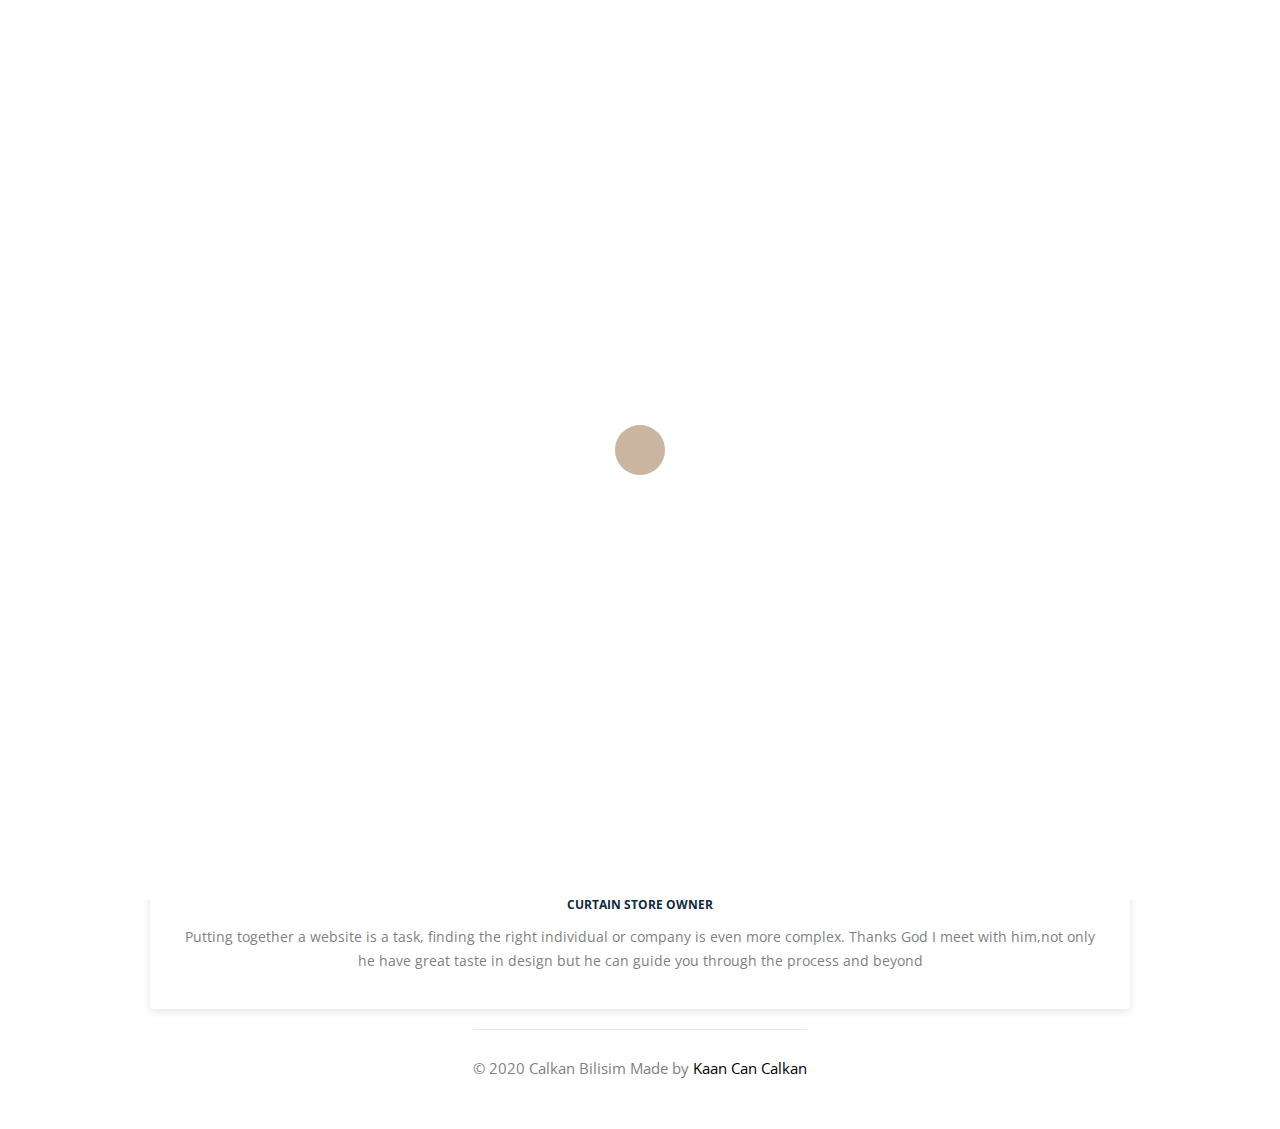
==== commit 04b4b1ca: "Changed" ====
--- a/about-us.html
+++ b/about-us.html
@@ -2,7 +2,7 @@
 <html lang="en">
 
 <head>
-  <title>Zenna | About Us</title>
+  <title> Calkan Bilisim | About Us</title>
 
   <meta charset="utf-8">
   <!--[if IE]><meta http-equiv='X-UA-Compatible' content='IE=edge,chrome=1'><![endif]-->
@@ -56,7 +56,7 @@
                 <div class="logo-container">
                   <div class="logo-wrap">
                     <a target="_blank" href="https://cancalkan.github.io/">
-                      <h1 class="logopc">Can Calkan</h1>
+                      <h1 class="logopc">Kaan Can Calkan</h1>
                     </a>
                   </div>
                 </div>
@@ -91,10 +91,7 @@
                       <a href="about-us.html">About Us</a></li>
 
                     </li>
-                    <li class="dropdown">
-                      <a href="about-us.html">Contact</a></li>
-
-                    </li>
+                   
                     <li class="dropdown">
                       <a href="shop-catalog.html">Products</a></li>
 
@@ -252,7 +249,7 @@
             <div class="col-sm-6 copyright sm-text-center">
               <span>
                 &copy; 2020 Calkan Bilisim Made by <a style="color:Black;" target="_blank"
-                  href="https://cancalkan.github.io/"> Can Calkan</a>
+                  href="https://kaancancalkan.github.io/"> Kaan Can Calkan</a>
               </span>
             </div>
 
@@ -260,10 +257,10 @@
               <div class="footer-socials">
                 <div class="social-icons nobase">
                   <a target="_blank" href="mailto:cancalkaniletisim@gmail.com"><i class="fa fa-envelope"></i></a>
-                  <a target="_blank" href="https://www.linkedin.com/in/cancalkan/"><i class="fa fa-linkedin"></i></a>
+                  <a target="_blank" href="https://www.linkedin.com/in/kaancancalkan/"><i class="fa fa-linkedin"></i></a>
 
                   <a href="tel:+905546443862"><i class="fa fa-phone"></i></a>
-                  <a target="_blank" href="https://www.linkedin.com/in/cancalkan/"><i class="fa fa-github"></i></a>
+                  <a target="_blank" href="https://github.com/kaancancalkan/"><i class="fa fa-github"></i></a>
 
                 </div>
               </div>
